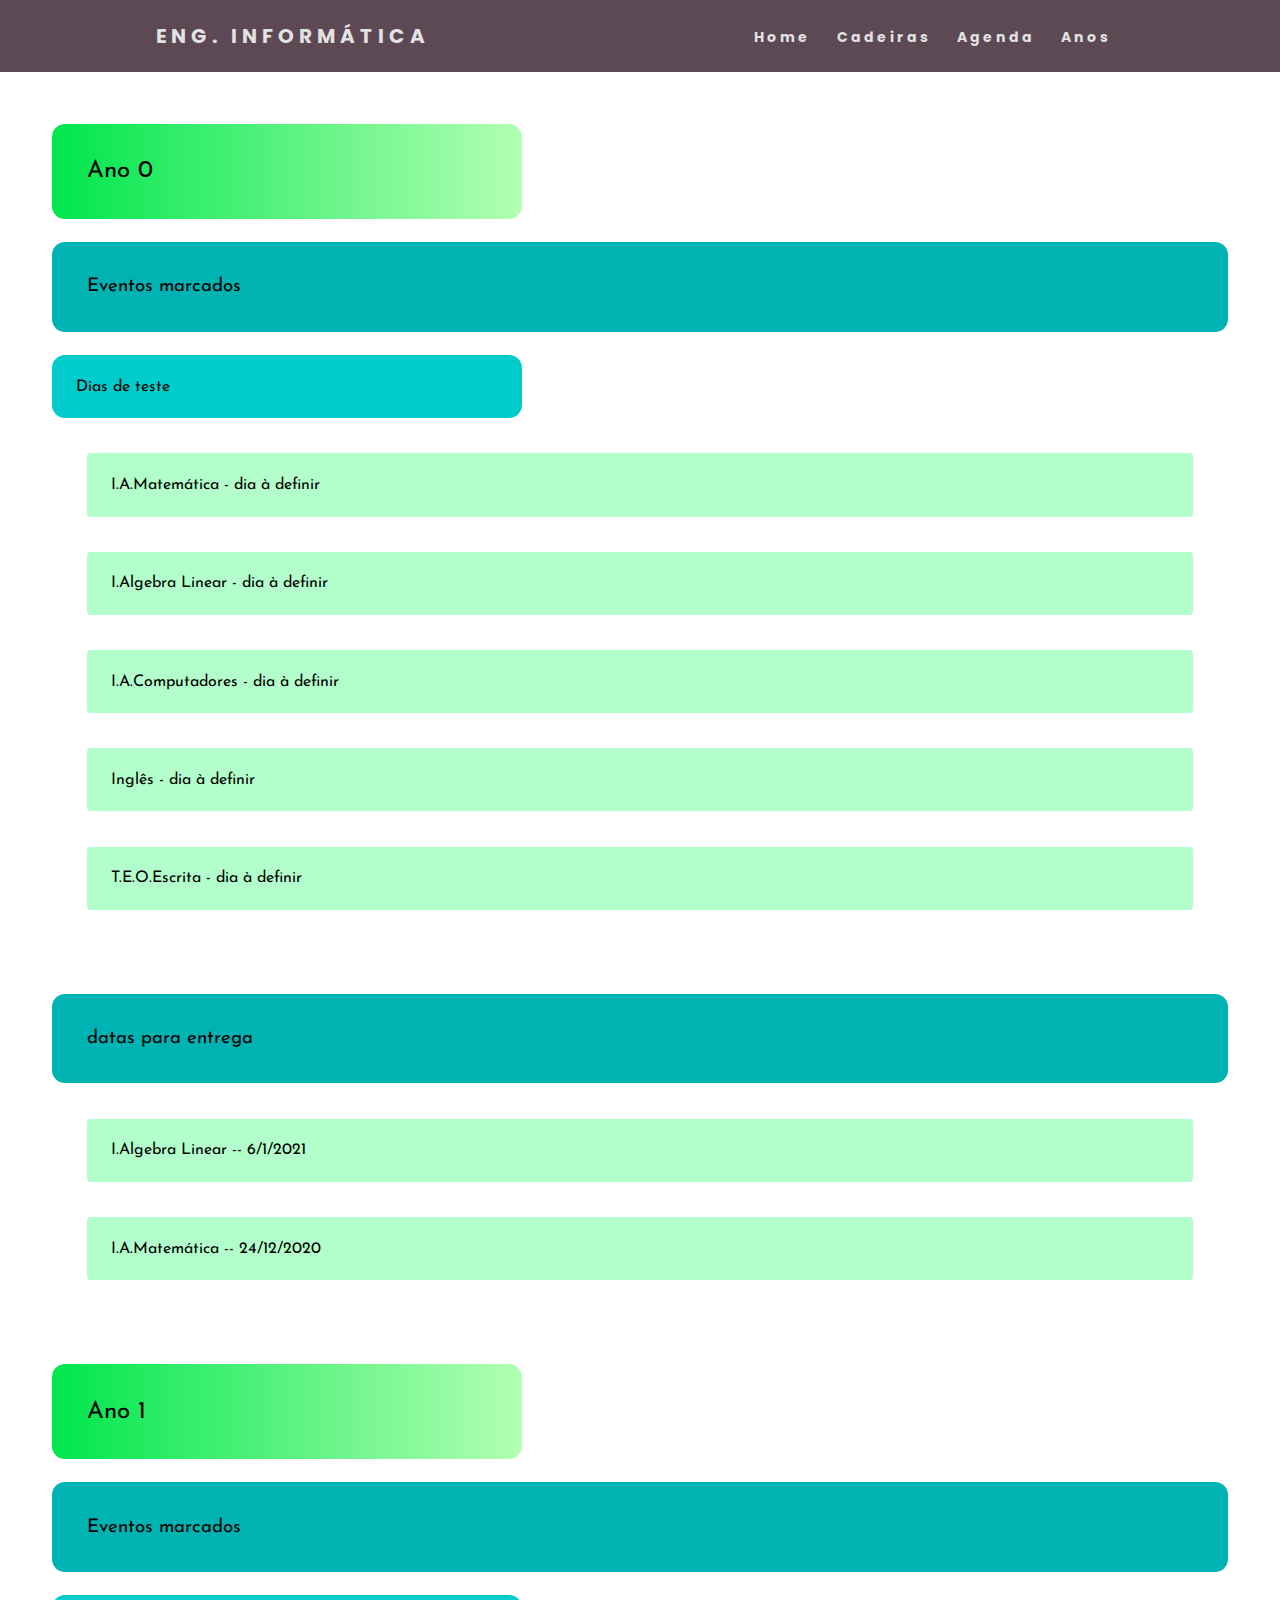
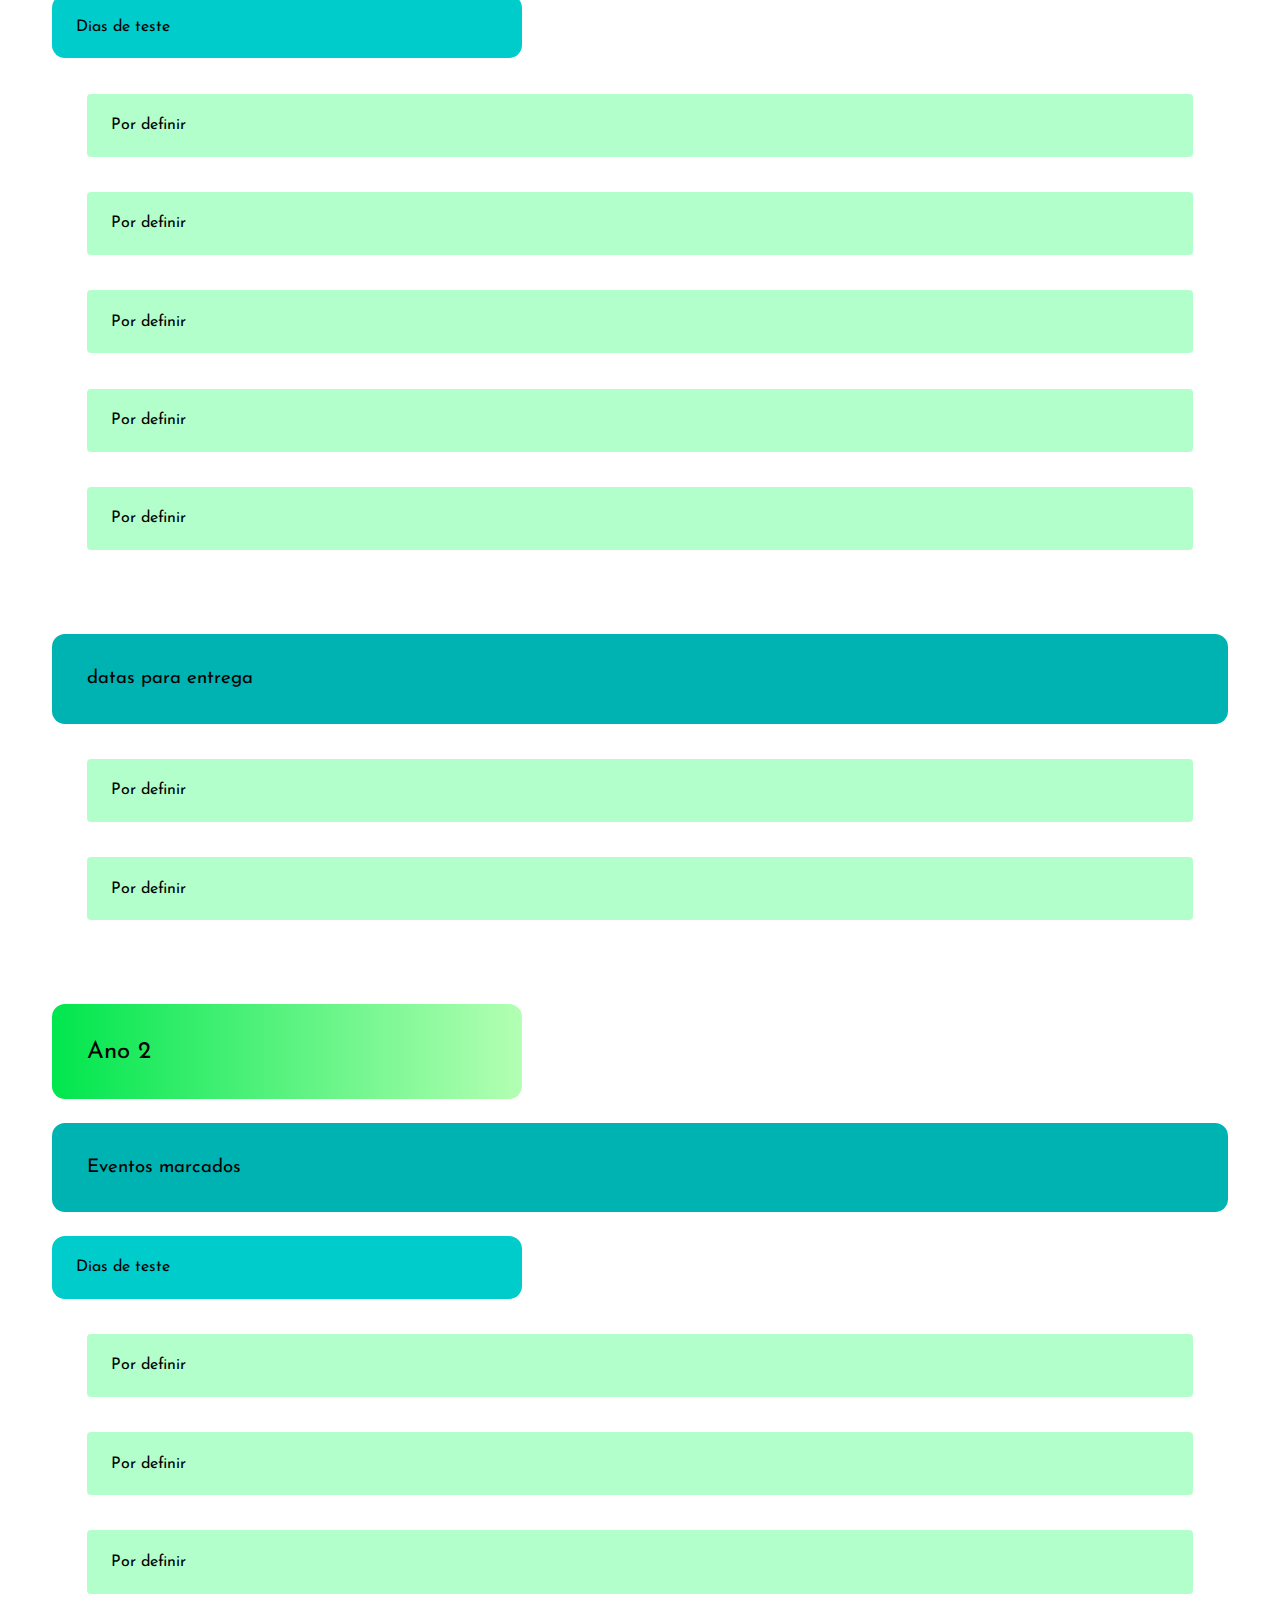
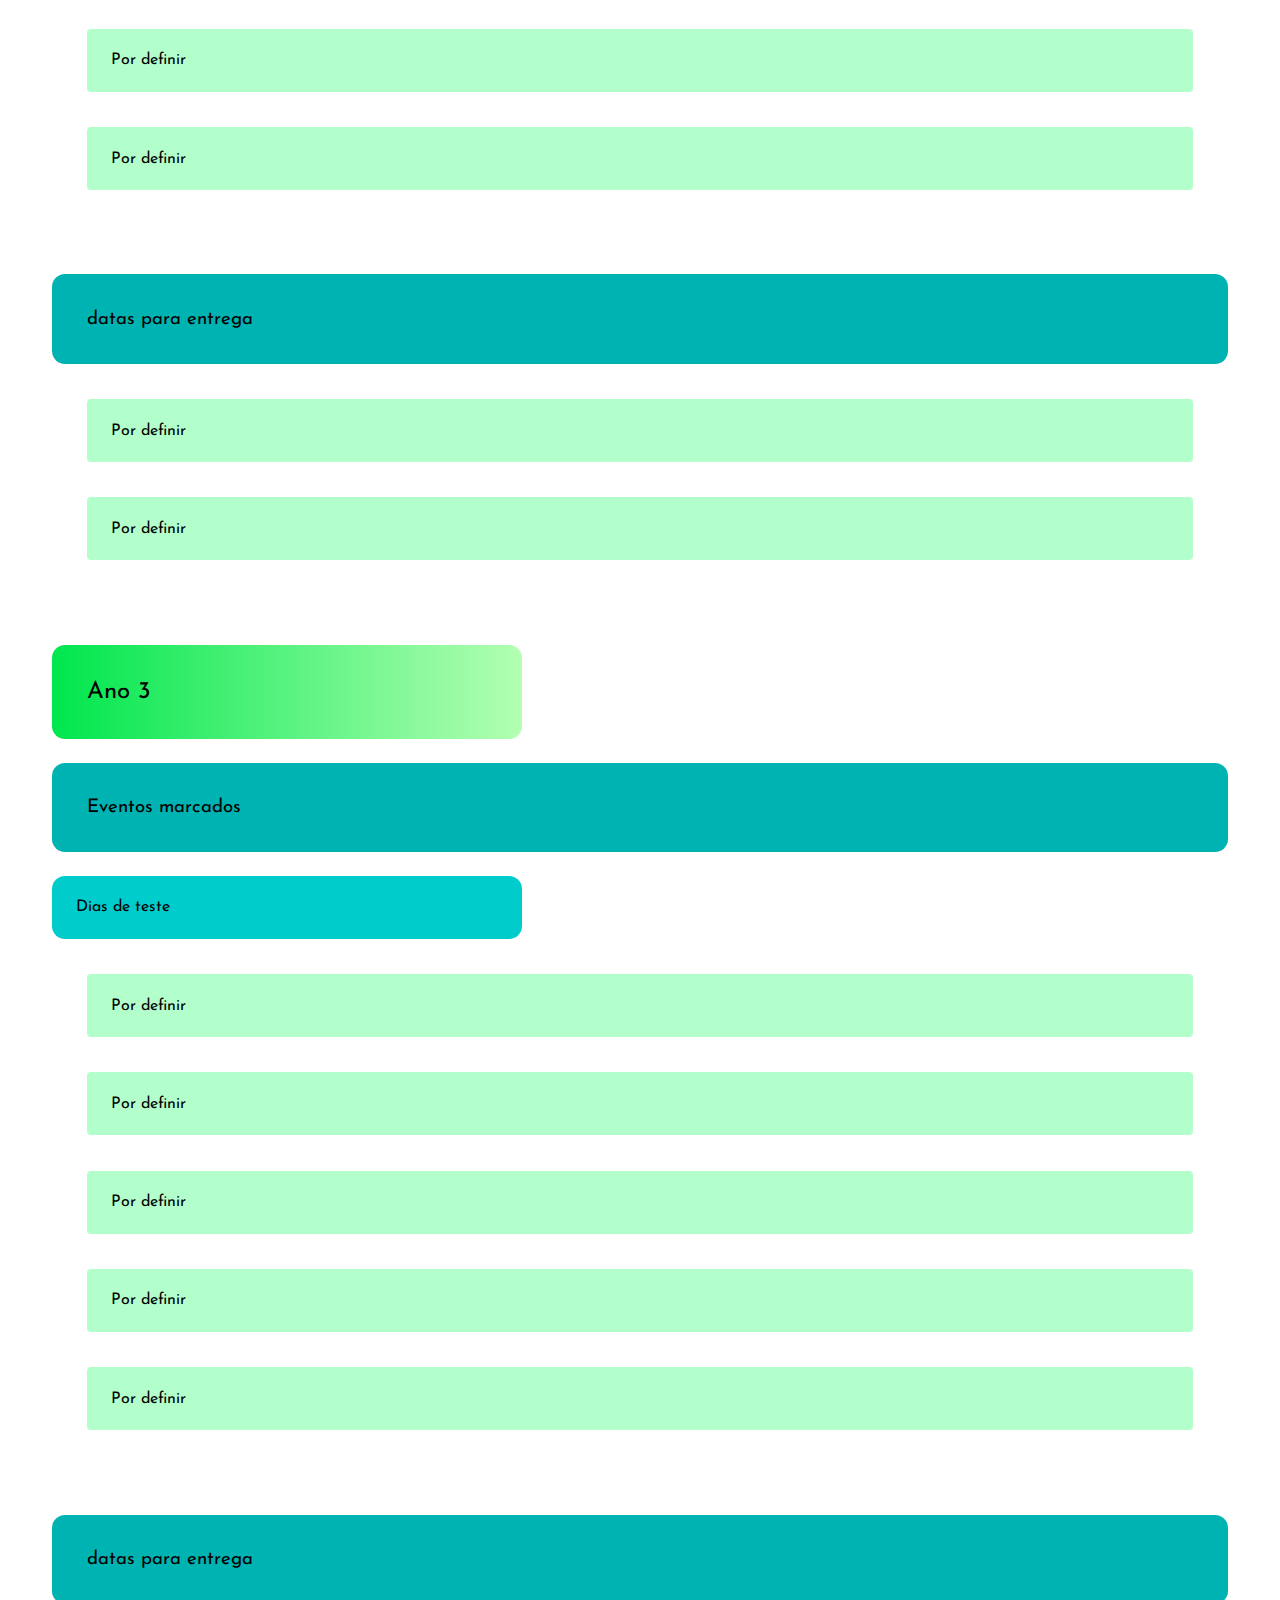
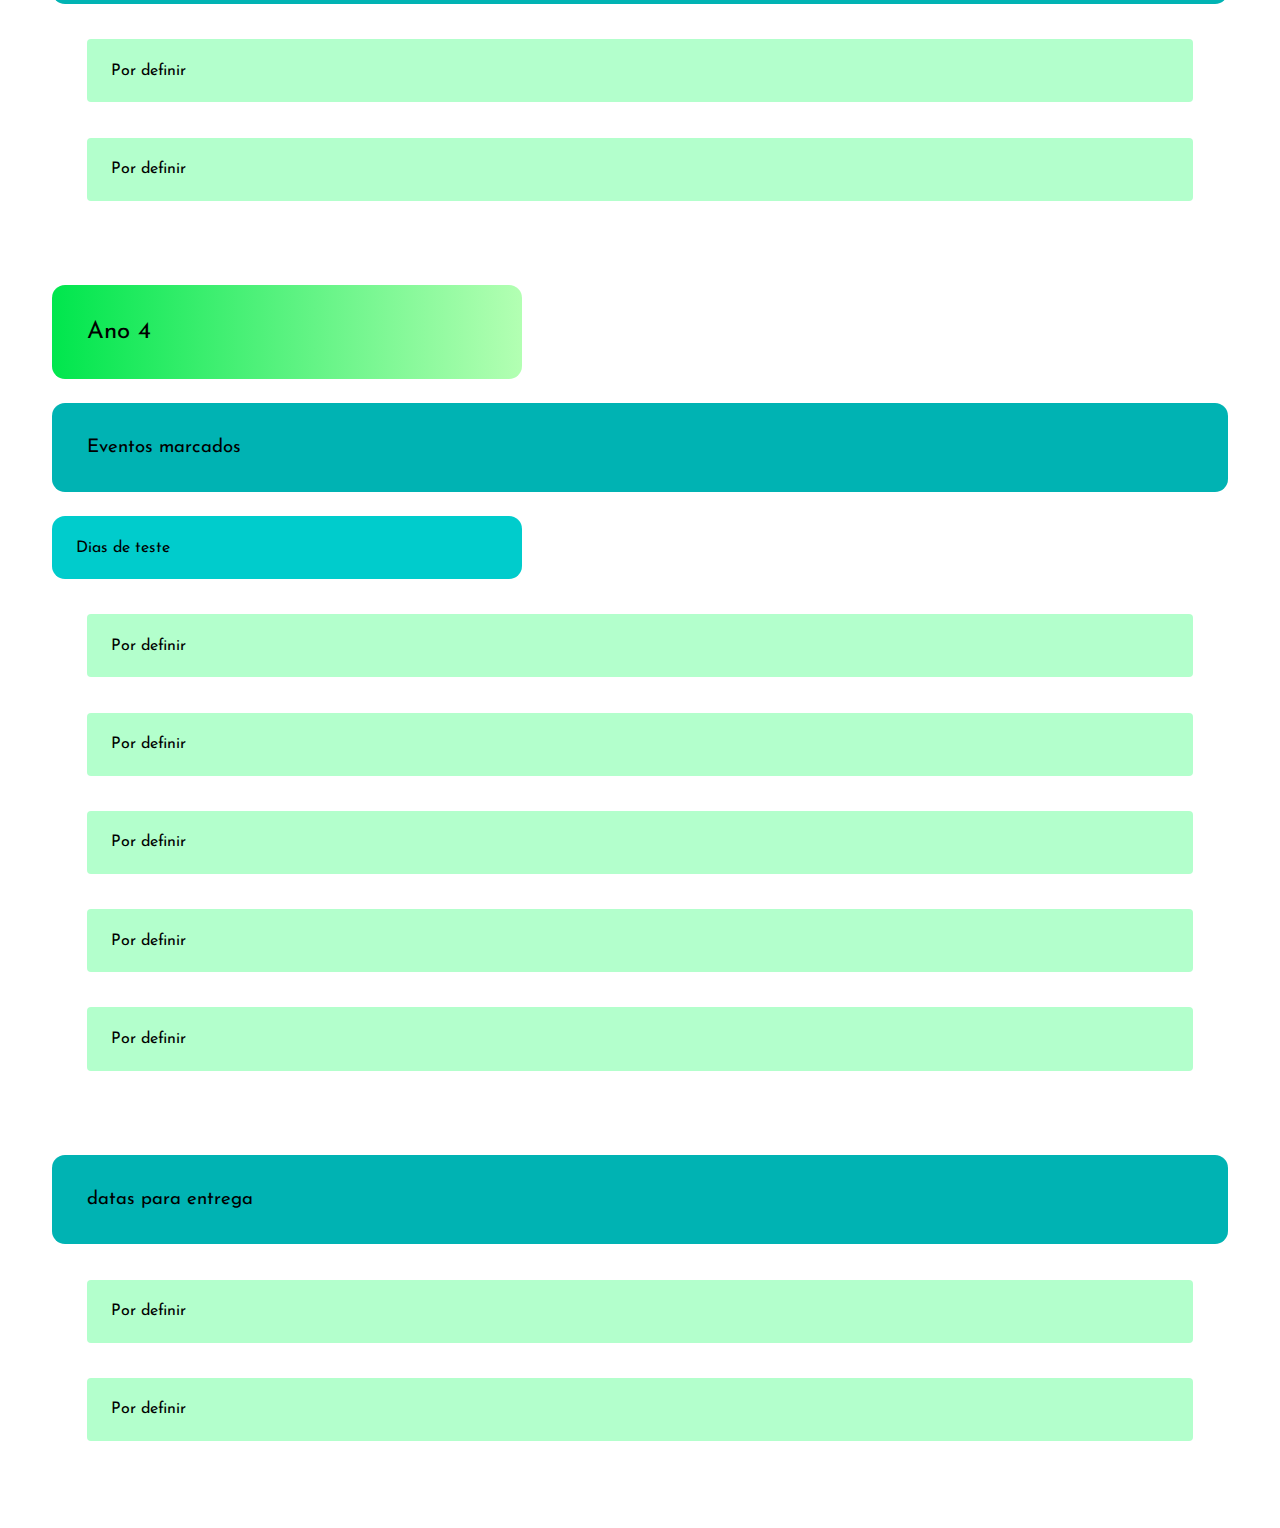
==== agenda.html @ cc8bc6d5 "v2" ====
<!DOCTYPE html>
<html lang="en">

<head>
    <meta charset="UTF-8">
    <meta name="viewport" content="width=device-width, initial-scale=1.0">
    <link rel="stylesheet" href="main.css">
    <link rel="stylesheet" href="menu/menu.css">
    <link rel="stylesheet" href="menu/menu.js">
    <link rel="stylesheet" href="agenda.css">


    <link rel="preconnect" href="https://fonts.gstatic.com">
    <link href="https://fonts.googleapis.com/css2?family=Josefin+Sans:ital@1&family=Poppins:wght@200&display=swap"
        rel="stylesheet">

    <title>E.I Sala13</title>
</head>

<body>
    <!--start of mn-->
    <nav>
        <div class="logo">
            <h4>Eng. Informática</h4>
        </div>
        <ul class="nav-links">
            <li><a href="index.html">Home</a></li>
            <li><a href="cadeiras.html">Cadeiras</a></li>
            <li><a href="agenda.html">Agenda</a></li>
            <li><a href="anos.html">Anos</a></li>
        </ul>
        <div class="burger">
            <div class="line1"></div>
            <div class="line2"></div>
            <div class="line3"></div>
        </div>
    </nav>
    <script src="menu/menu.js"></script>

    <!--end of menu-->

    <div class="eventos">
        <section >
            <div class="teste">
                <h2>Ano 0</h2>
                <h3>Eventos marcados</h3>
                <h4>Dias de teste</h4>
                <a href="">
                    <p class="btn_anos">I.A.Matemática - dia à definir</p>
                </a>
                <a href="">
                    <p class="btn_anos">I.Algebra Linear - dia à definir</p>
                </a>
                <a href="">
                    <p class="btn_anos">I.A.Computadores - dia à definir</p>
                </a>
                <a href="">
                    <p class="btn_anos">Inglês - dia à definir</p>
                </a>
                <a href="">
                    <p class="btn_anos">T.E.O.Escrita - dia à definir</p>
                </a>
            </div>
            <div class="teste ">
                <h3>datas para entrega</h3>
                <a href="">
                    <p class="btn_anos">I.Algebra Linear -- 6/1/2021</p>
                </a>
                <a href="">
                    <p class="btn_anos">I.A.Matemática -- 24/12/2020</p>
                </a>
            </div>
        </section>
        <section >
            <div class="teste">
                <h2>Ano 1</h2>
                <h3>Eventos marcados</h3>
                <h4>Dias de teste</h4>
                <a href="">
                    <p class="btn_anos">Por definir</p>
                </a>
                <a href="">
                    <p class="btn_anos">Por definir</p>
                </a>
                <a href="">
                    <p class="btn_anos">Por definir</p>
                </a>
                <a href="">
                    <p class="btn_anos">Por definir</p>
                </a>
                <a href="">
                    <p class="btn_anos">Por definir</p>
                </a>
            </div>
            <div class="teste ">
                <h3>datas para entrega</h3>
                <a href="">
                    <p class="btn_anos">Por definir</p>
                </a>
                <a href="">
                    <p class="btn_anos">Por definir</p>
                </a>
            </div>
        </section>
        <section >
            <div class="teste">
                <h2>Ano 2</h2>
                <h3>Eventos marcados</h3>
                <h4>Dias de teste</h4>
                <a href="">
                    <p class="btn_anos">Por definir</p>
                </a>
                <a href="">
                    <p class="btn_anos">Por definir</p>
                </a>
                <a href="">
                    <p class="btn_anos">Por definir</p>
                </a>
                <a href="">
                    <p class="btn_anos">Por definir</p>
                </a>
                <a href="">
                    <p class="btn_anos">Por definir</p>
                </a>
            </div>
            <div class="teste ">
                <h3>datas para entrega</h3>
                <a href="">
                    <p class="btn_anos">Por definir</p>
                </a>
                <a href="">
                    <p class="btn_anos">Por definir</p>
                </a>
            </div>
        </section>
        <section >
            <div class="teste">
                <h2>Ano 3</h2>
                <h3>Eventos marcados</h3>
                <h4>Dias de teste</h4>
                <a href="">
                    <p class="btn_anos">Por definir</p>
                </a>
                <a href="">
                    <p class="btn_anos">Por definir</p>
                </a>
                <a href="">
                    <p class="btn_anos">Por definir</p>
                </a>
                <a href="">
                    <p class="btn_anos">Por definir</p>
                </a>
                <a href="">
                    <p class="btn_anos">Por definir</p>
                </a>
            </div>
            <div class="teste">
                <h3>datas para entrega</h3>
                <a href="">
                    <p class="btn_anos">Por definir</p>
                </a>
                <a href="">
                    <p class="btn_anos">Por definir</p>
                </a>
            </div>
        </section>
        <section >
            <div class="teste">
                <h2>Ano 4</h2>

                <h3>Eventos marcados</h3>
                <h4>Dias de teste</h4>
                <a href="">
                    <p class="btn_anos">Por definir</p>
                </a>
                <a href="">
                    <p class="btn_anos">Por definir</p>
                </a>
                <a href="">
                    <p class="btn_anos">Por definir</p>
                </a>
                <a href="">
                    <p class="btn_anos">Por definir</p>
                </a>
                <a href="">
                    <p class="btn_anos">Por definir</p>
                </a>
            </div>
            <div class="teste ">
                <h3>datas para entrega</h3>
                <a href="">
                    <p class="btn_anos">Por definir</p>
                </a>
                <a href="">
                    <p class="btn_anos">Por definir</p>
                </a>
            </div>
        </section>
        

    </div>



</body>

</html>
---- menu/menu.css ----
* {
    margin: 0;
    padding: 0;
    box-sizing: border-box;
}

nav {
    position: relative;
    top: 0;
    width: 100%;
    display: flex;
    justify-content: space-around;
    align-items: center;
    min-height: 8vh;
    background-color: #5D4954;
    font-family: "Poppins", sans-serif;
}

.logo {
    color: rgb(226, 226, 226);
    text-transform: uppercase;
    letter-spacing: 5px;
    font-size: 20px;
}

.nav-links {
    display: flex;
    justify-content: space-around;
    width: 30%;
}

.nav-links li {
    list-style: none;
}

.nav-links a {
    color: rgb(226, 226, 226);
    text-decoration: none;
    letter-spacing: 3px;
    font-weight: bold;
    font-size: 14px;
}

.burger {
    display: none;
}

.burger div {
    width: 25px;
    height: 3px;
    background-color: rgb(226, 226, 226);
    margin: 5px;
    transition: all 0.3s ease;
}

@media screen and (max-width: 1024px) {
    .nav-links {
        width: 60%;
    }
}

@media screen and (max-width: 768px) {
    body {
        overflow-x: hidden;
    }
    
    .nav-links {
        position: fixed;
        right: 0px;
        height: 92vh;
        top: 8vh;
        background-color: #5D4954;
        display: flex;
        flex-direction: column;
        align-items: center;
        width: 50%;
        transform: translateX(100%);
        transition: transform 0.5s ease-in;
    }
    
    .nav-links li {
        opacity: 0;
    }
    
    .burger {
        display: block;
        cursor: pointer;
    }
}

.nav-active {
        transform: translateX(0%);
}

@keyframes navLinkFade {
    from {
        opacity: 0;
        transform: translateX(50px);
    }
    to {
        opacity: 1;
        transform: translateX(0);
    }
}

.toggle .line1 {
    transform: rotate(-45deg) translate(-5px, 6px);
}

.toggle .line2 {
    opacity: 0;
}

.toggle .line3 {
    transform: rotate(45deg) translate(-5px, -6px);
}
---- agenda.css ----
.eventos{
    
    padding: 2px;
    margin: 2%;
}
.teste{
    padding: 2%;
}
a{
    text-decoration: none;
    color: black;
}
.teste h2{
    margin-right: 60%;
    margin-bottom: 2%;
    border-radius: 13px;
    padding: 3%;
    background-image: linear-gradient(to right,rgb(0, 230, 77),rgb(179, 255, 179));
    font-family: 'Josefin Sans', sans-serif;  
    font-weight: 400;
}
.teste h3{
    border-radius: 13px;
    padding: 3%;
    background-color: rgb(0, 179, 179);
    font-family: 'Josefin Sans', sans-serif;  
    font-weight: 400;

}
.teste h4{
    margin-right: 60%;
    margin-top: 2%;
    border-radius: 13px;
    padding: 2% ;
    background-color: rgb(0, 204, 204);
    font-family: 'Josefin Sans', sans-serif;  
    font-weight: 400;
}

.teste p{
    font-family: 'Josefin Sans', sans-serif;  
    font-weight: 400;
}
.teste a:hover{
    color: brown;
    
}
.teste p:hover{
    background-color: rgb(76, 230, 0);
}

.btn_anos{
    margin: 3%;
    display: flexbox;
    background-color: rgb(179, 255, 204);
    border-radius: 4px;
    border-style: none;
    padding: 2%;
    cursor: pointer;
}
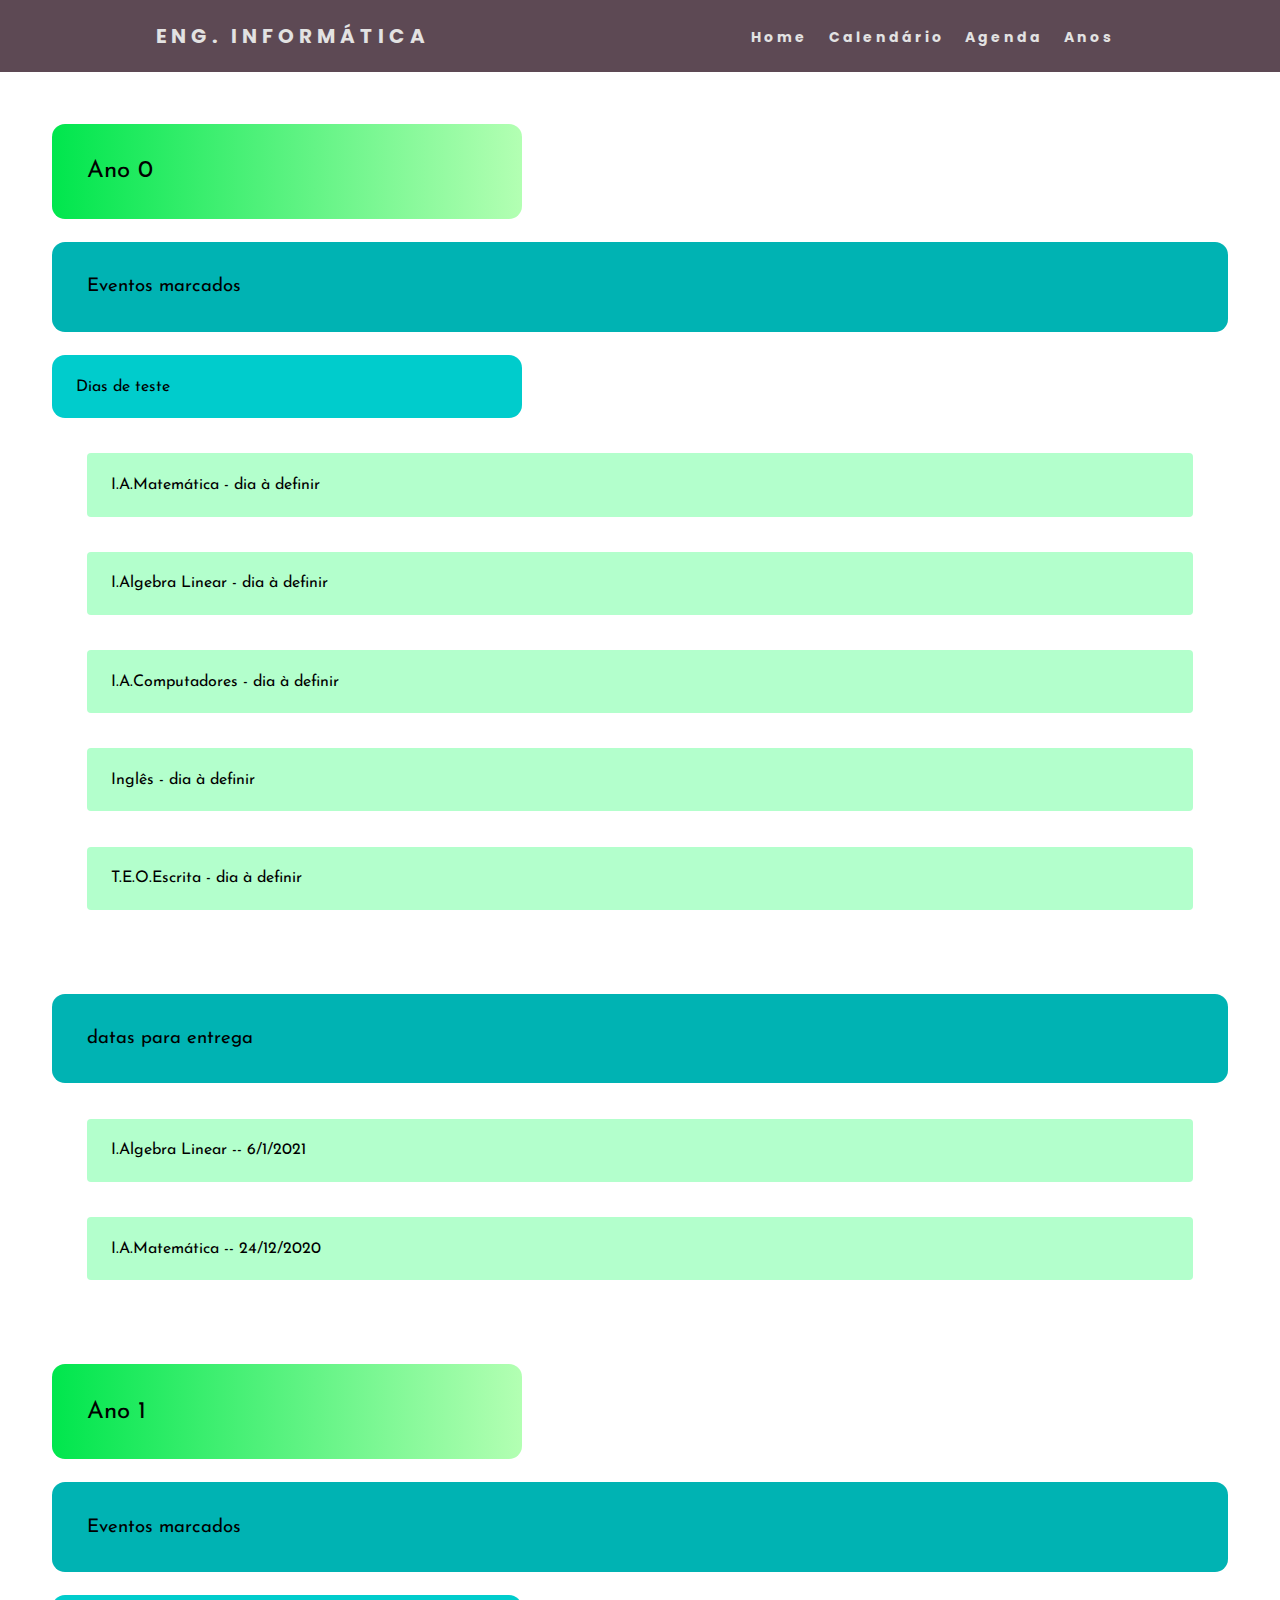
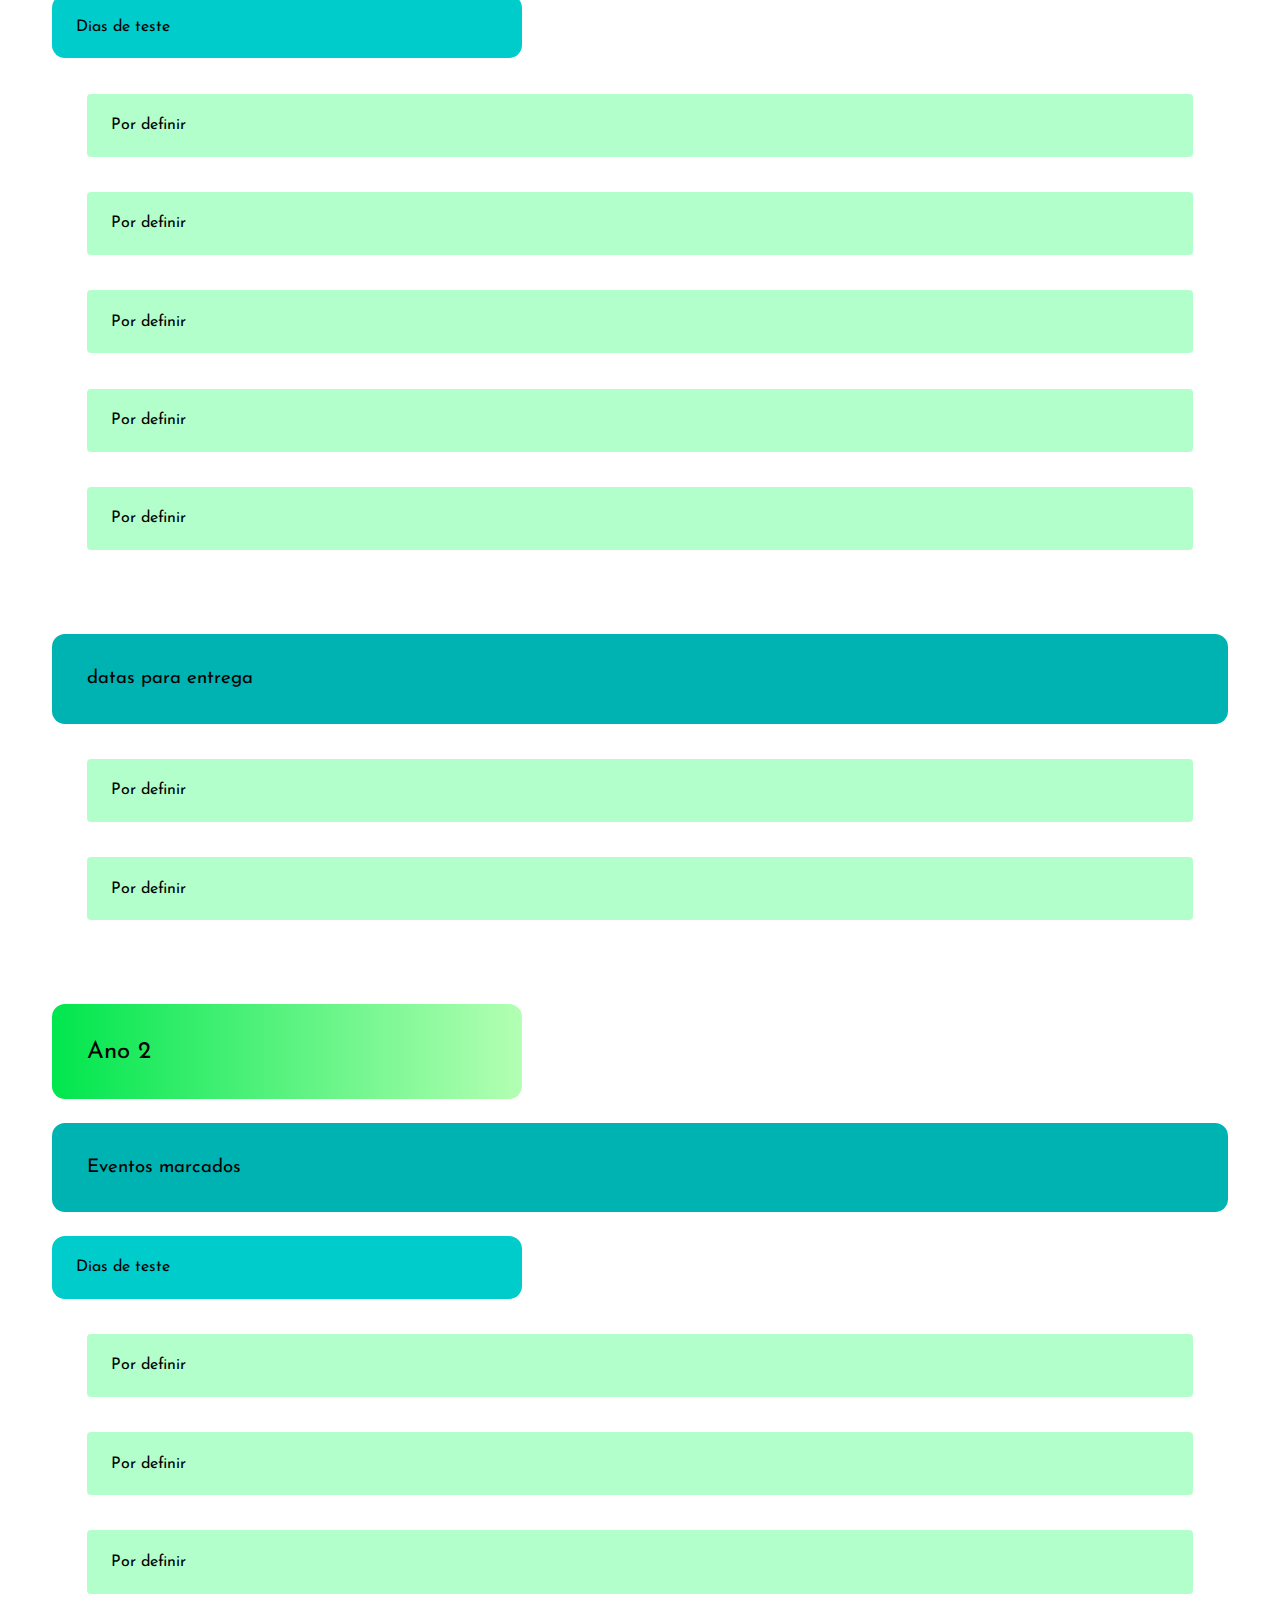
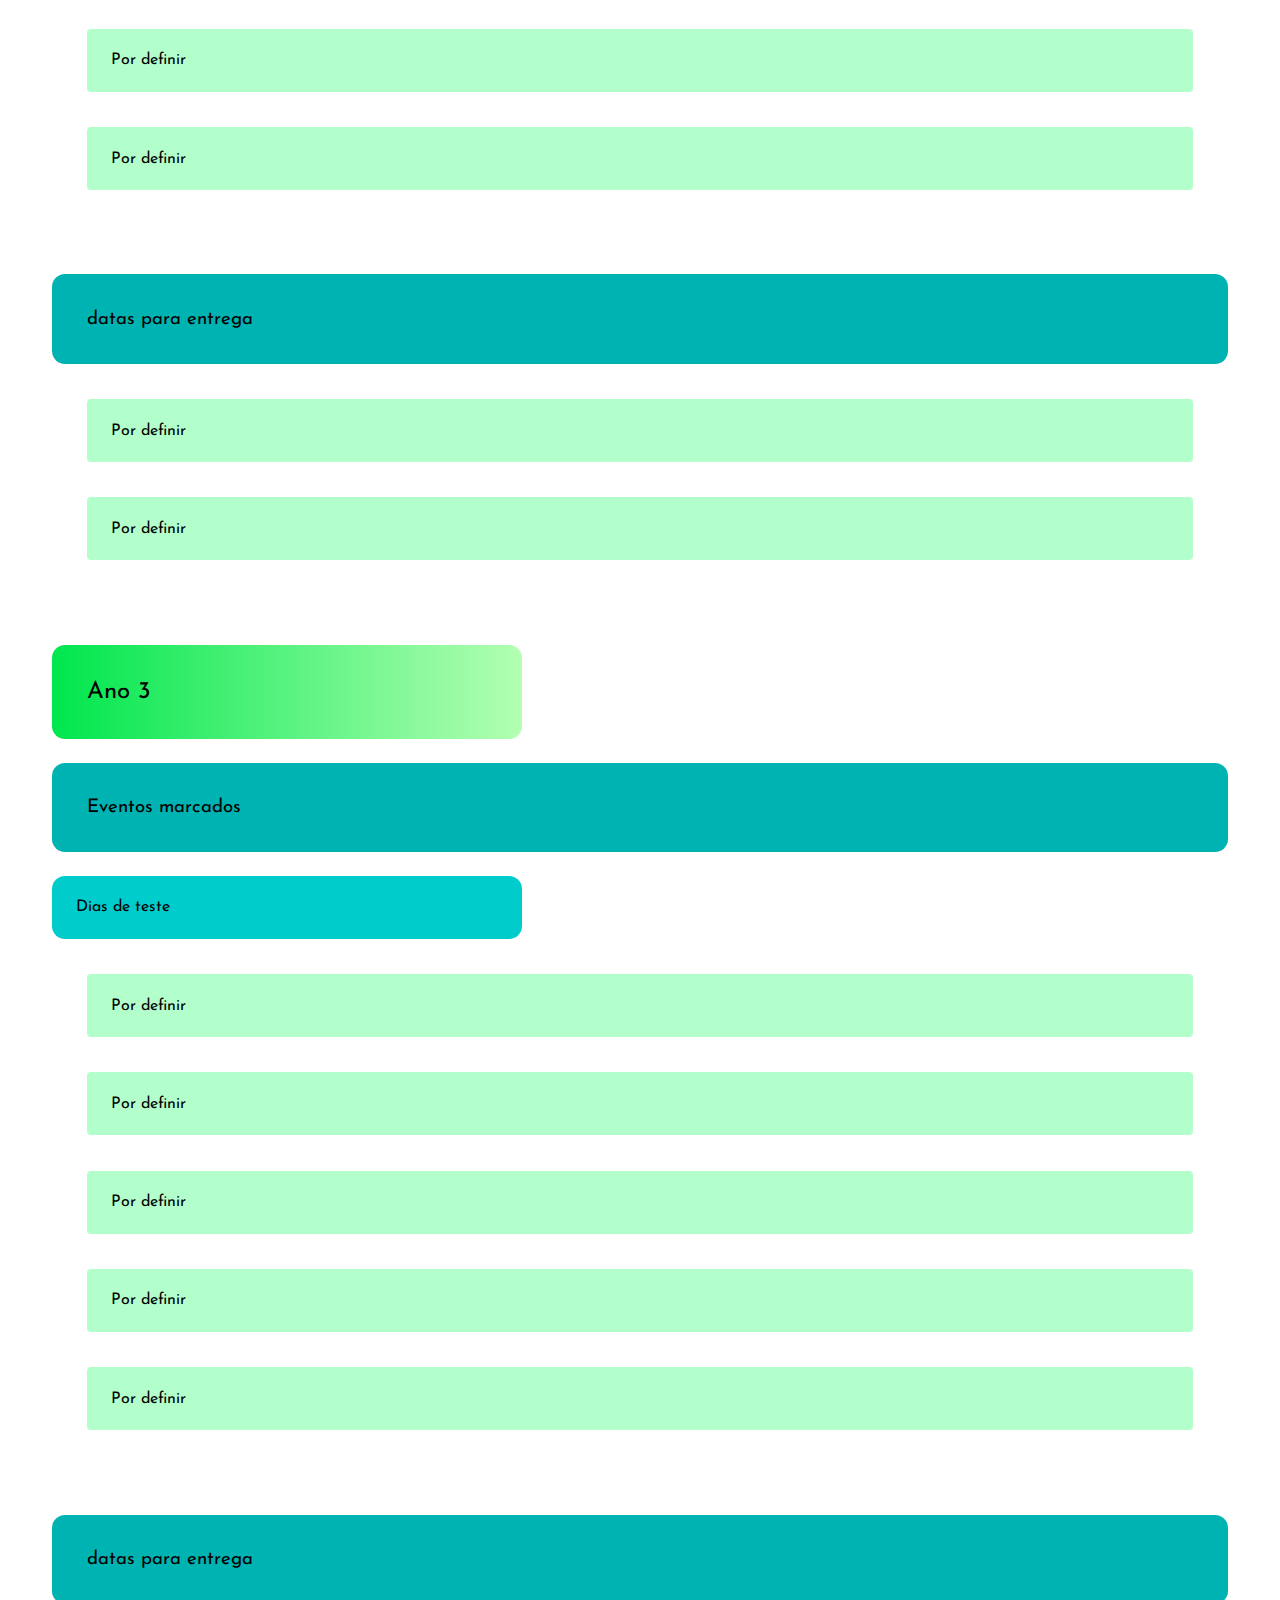
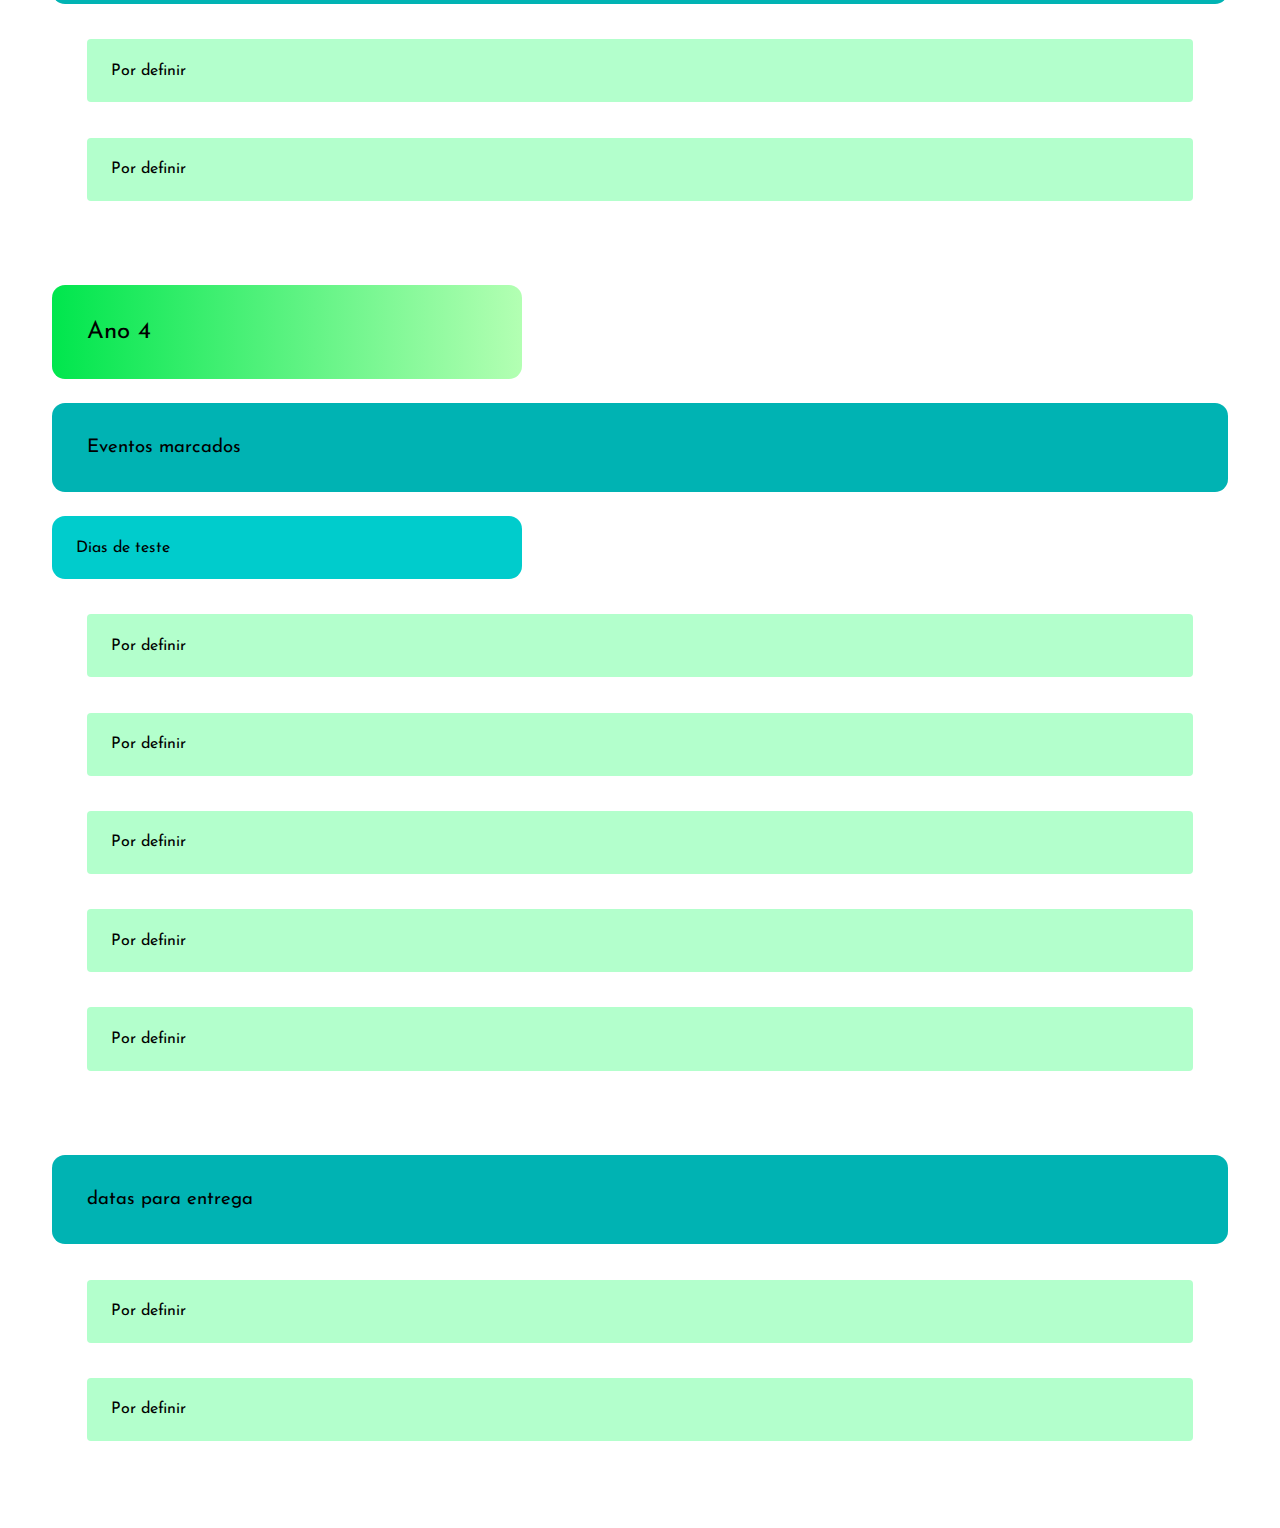
==== commit 82eebb17: "calendario, +things" ====
--- a/agenda.html
+++ b/agenda.html
@@ -25,7 +25,7 @@
         </div>
         <ul class="nav-links">
             <li><a href="index.html">Home</a></li>
-            <li><a href="cadeiras.html">Cadeiras</a></li>
+            <li><a href="calendario.html">Calendário</a></li>
             <li><a href="agenda.html">Agenda</a></li>
             <li><a href="anos.html">Anos</a></li>
         </ul>
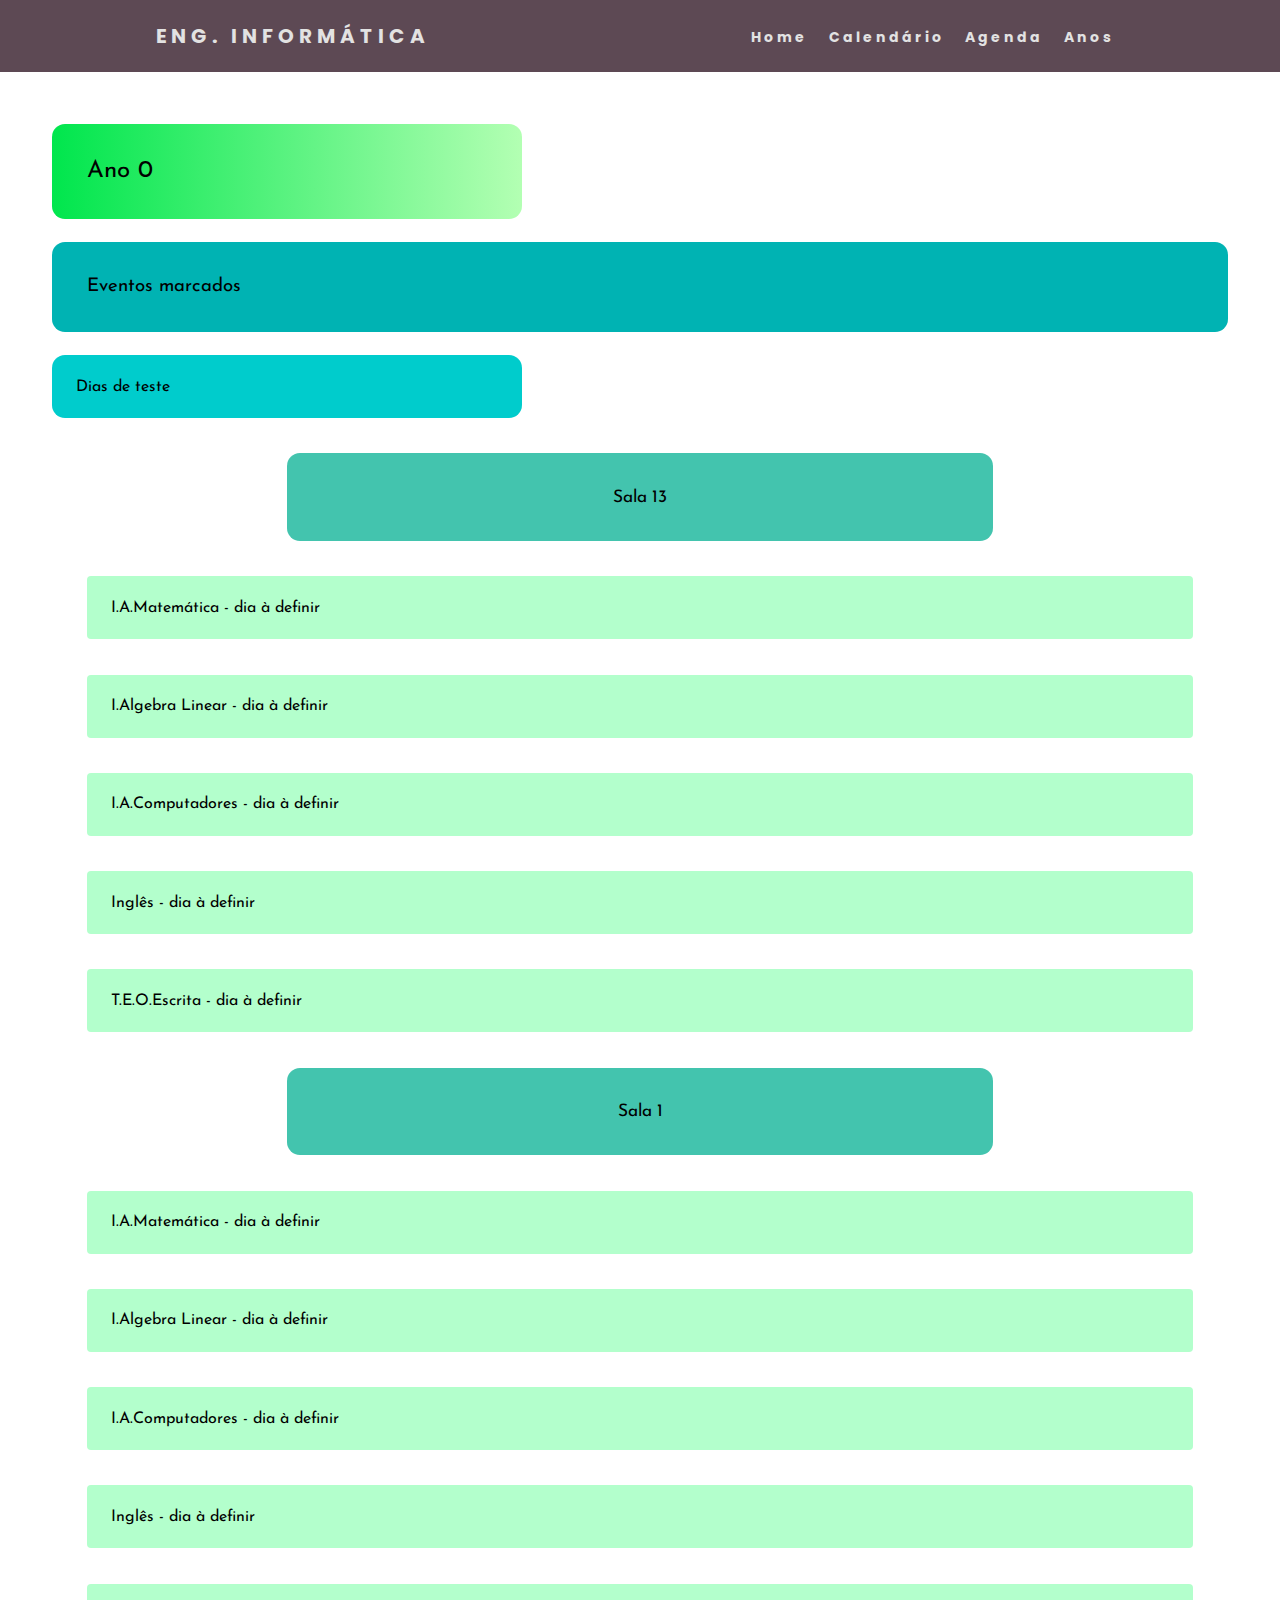
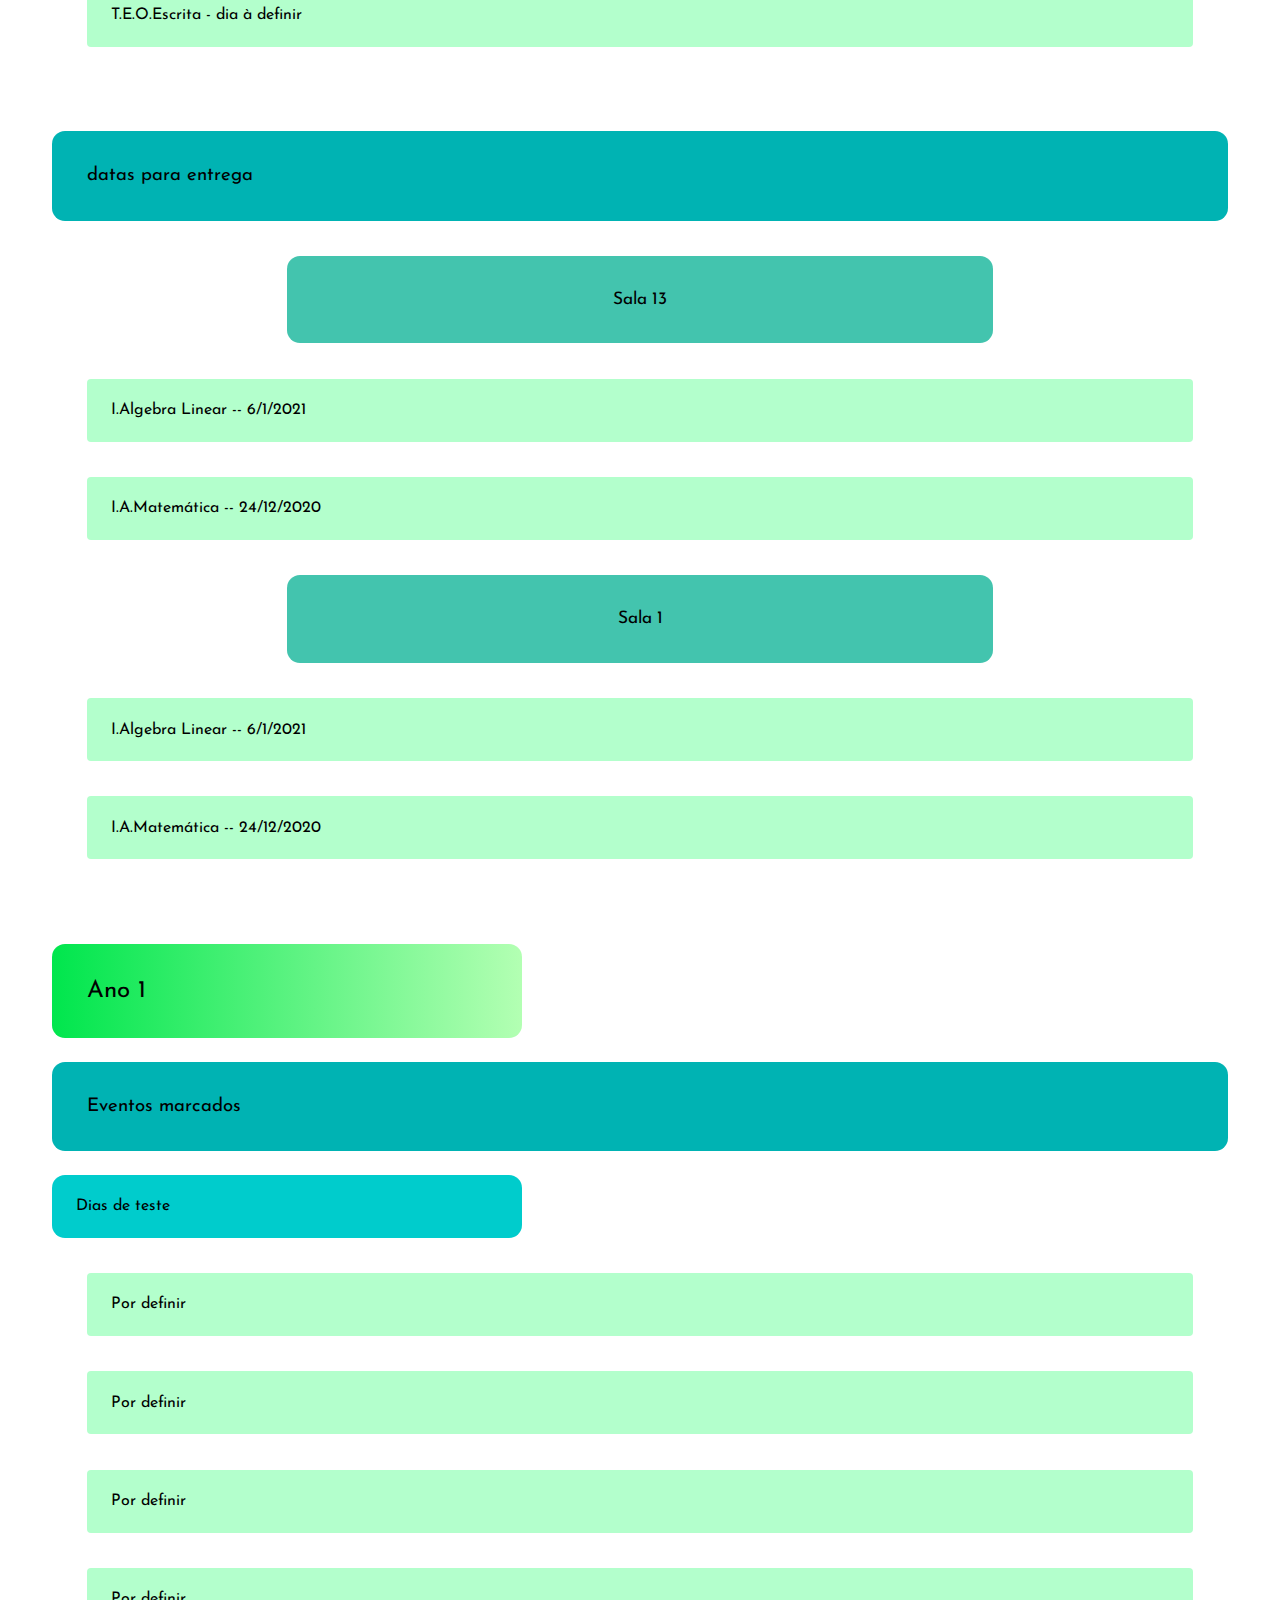
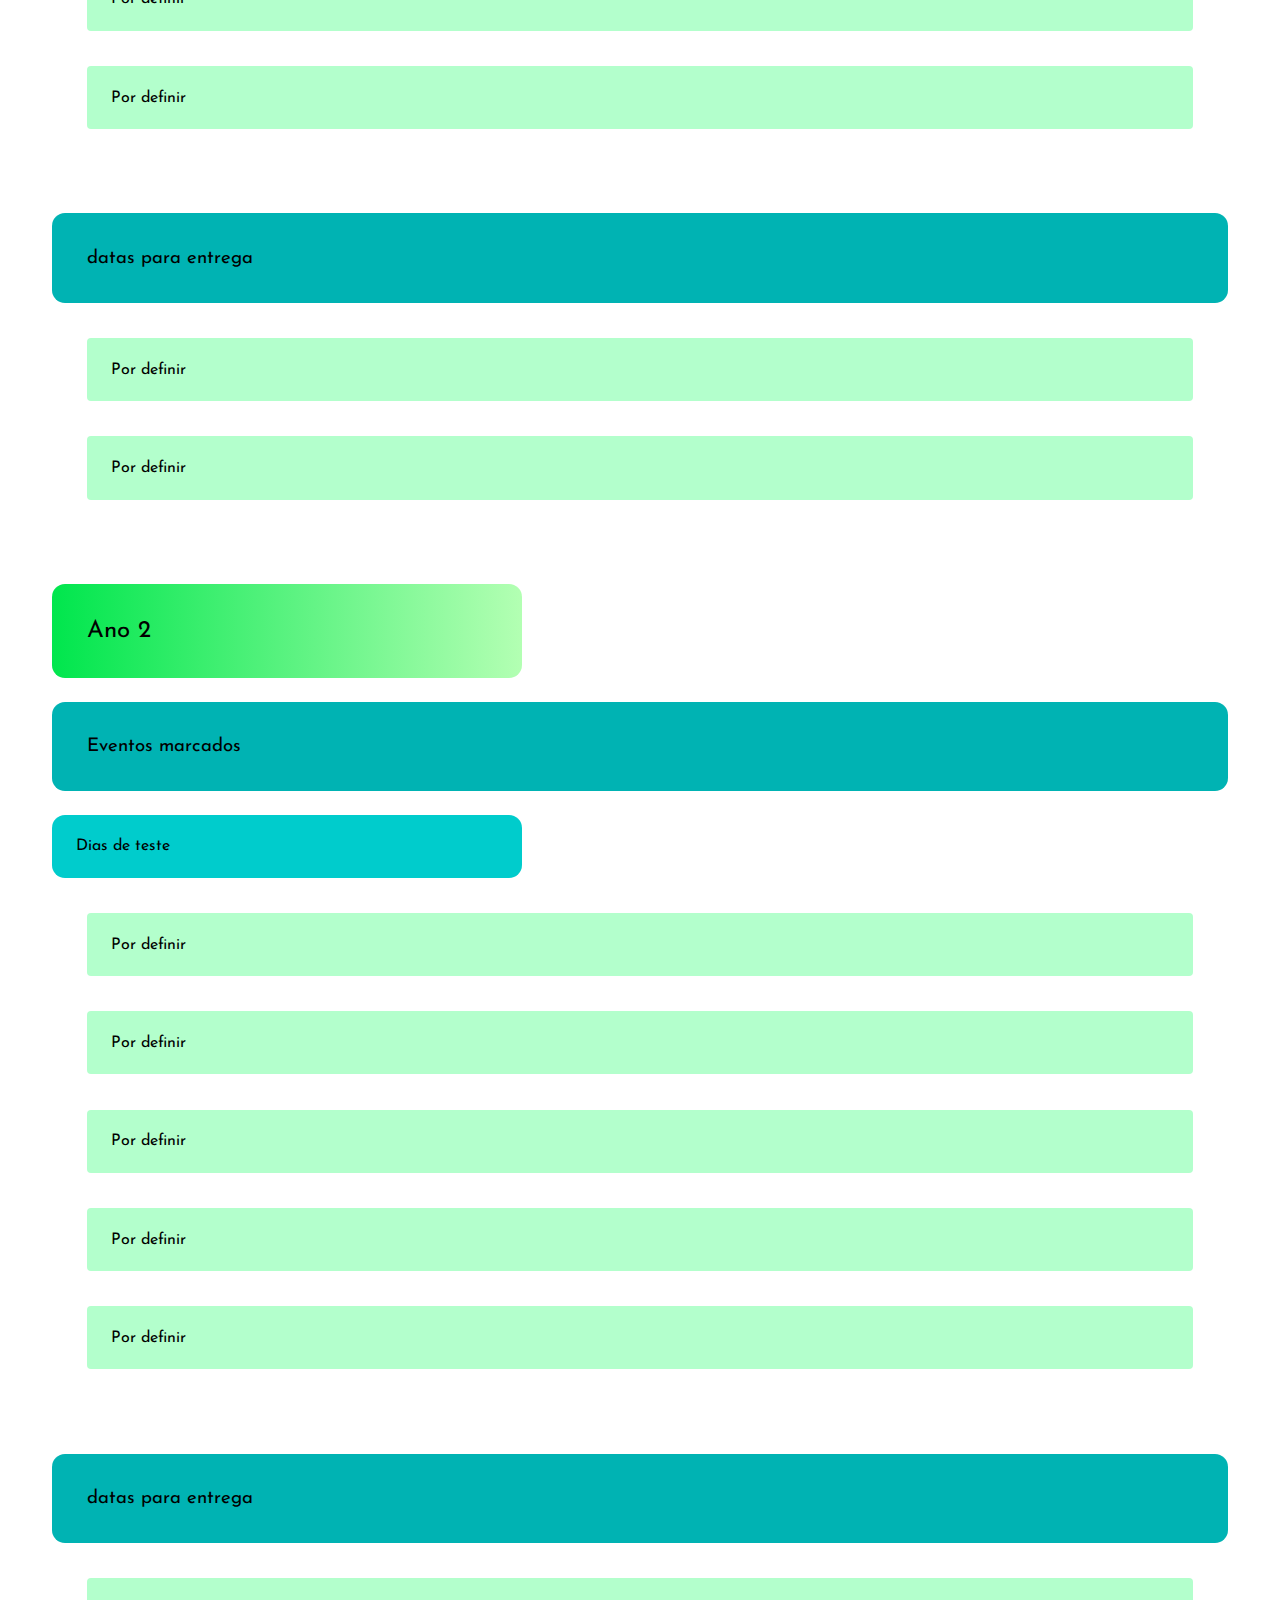
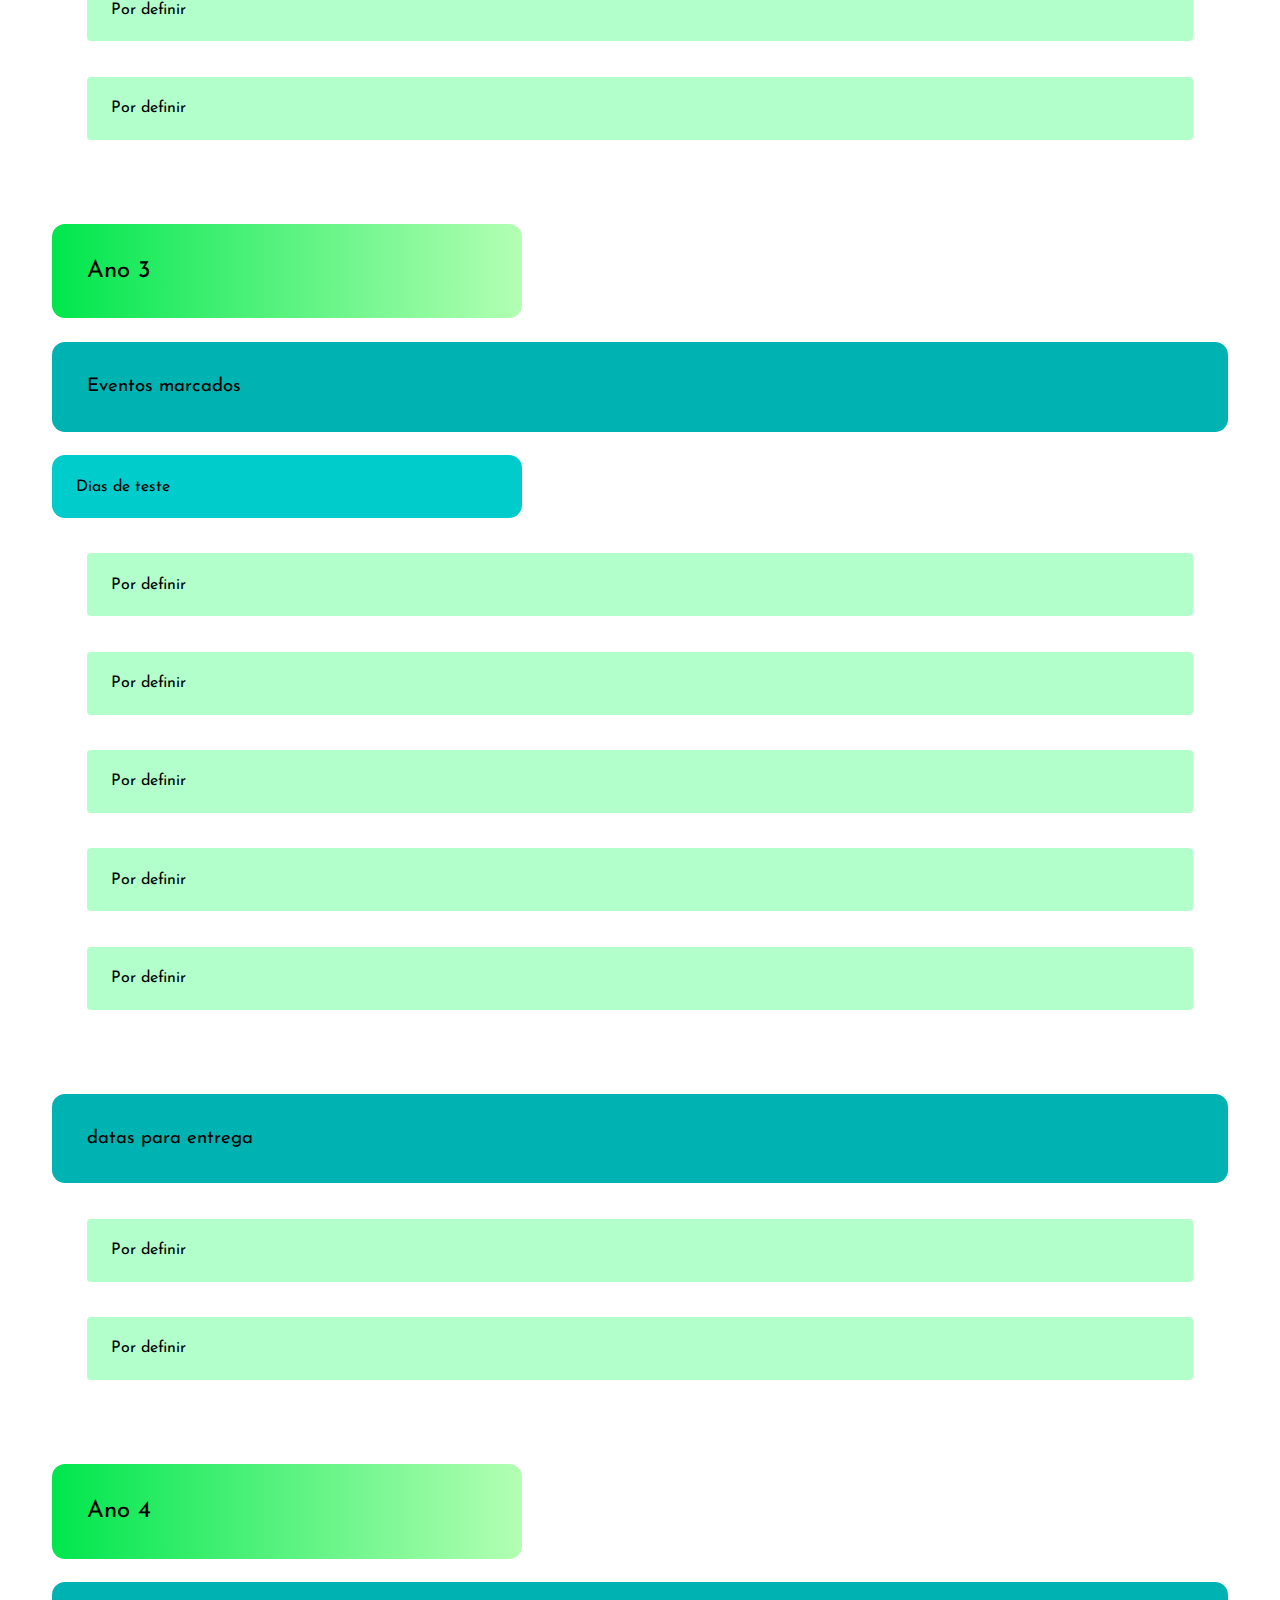
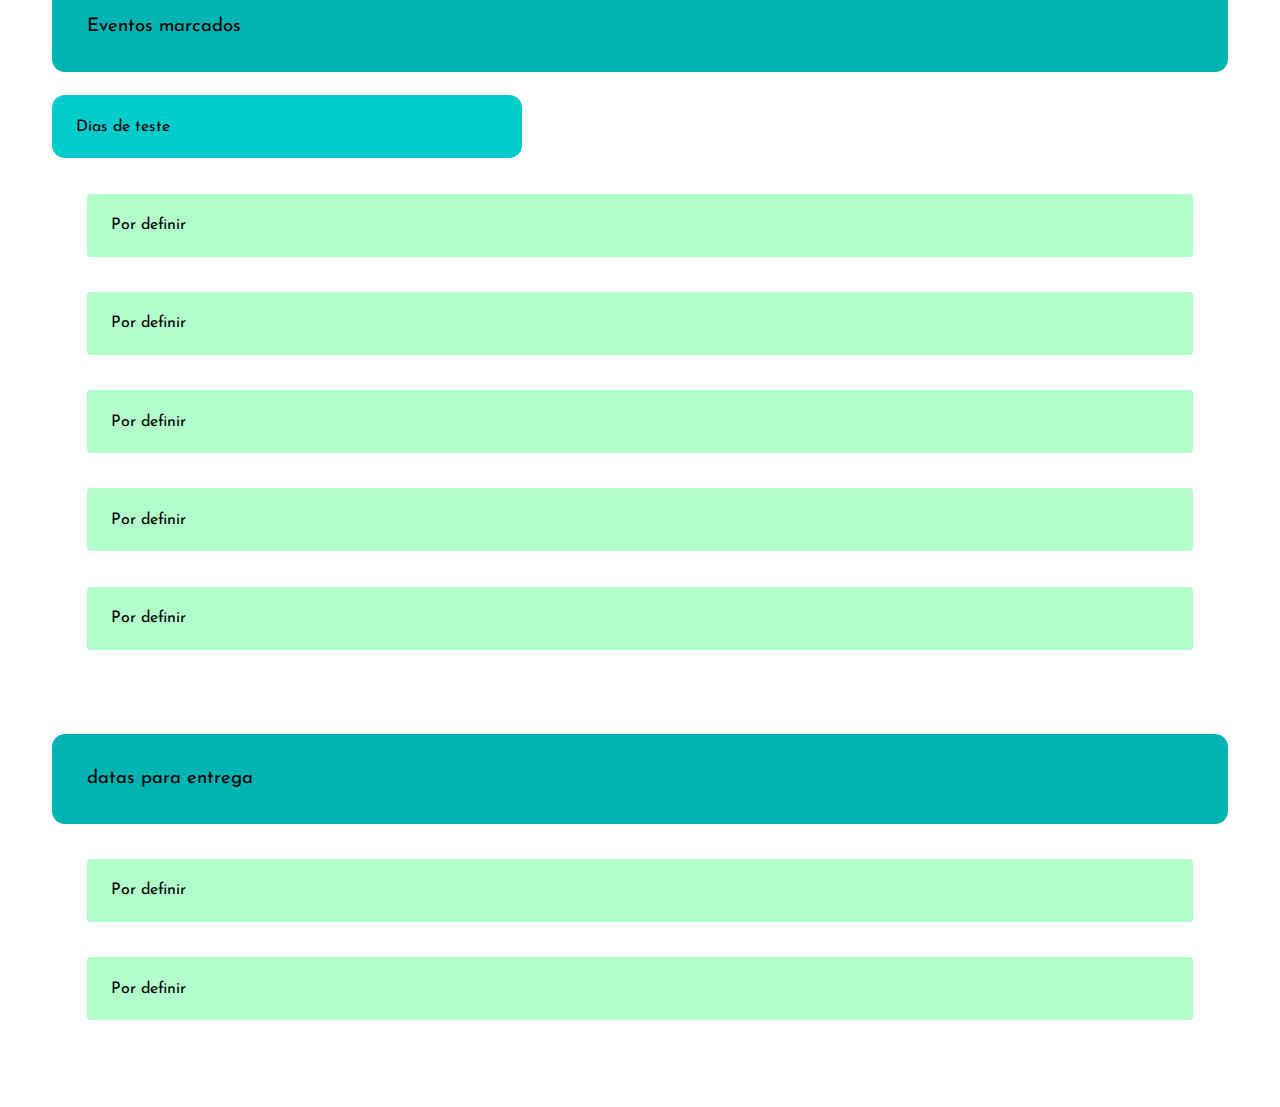
==== commit e5638d6e: "salas" ====
--- a/agenda.html
+++ b/agenda.html
@@ -6,9 +6,9 @@
     <meta name="viewport" content="width=device-width, initial-scale=1.0">
     <link rel="stylesheet" href="main.css">
     <link rel="stylesheet" href="menu/menu.css">
-    <link rel="stylesheet" href="menu/menu.js">
+    <!--<link rel="stylesheet" href="menu/menu.js">-->
     <link rel="stylesheet" href="agenda.css">
-
+    
 
     <link rel="preconnect" href="https://fonts.gstatic.com">
     <link href="https://fonts.googleapis.com/css2?family=Josefin+Sans:ital@1&family=Poppins:wght@200&display=swap"
@@ -35,173 +35,200 @@
             <div class="line3"></div>
         </div>
     </nav>
+    
+
+    <!--end of menu-->
+
+    <div class="eventos">
+        <section >
+            <div class="teste">
+                <h2>Ano 0</h2>
+                <h3>Eventos marcados</h3>
+                <h4>Dias de teste</h4>
+                <h5>Sala 13</h5>
+
+                <a href="">
+                    <p class="btn_anos">I.A.Matemática - dia à definir</p>
+                </a>
+                <a href="">
+                    <p class="btn_anos">I.Algebra Linear - dia à definir</p>
+                </a>
+                <a href="">
+                    <p class="btn_anos">I.A.Computadores - dia à definir</p>
+                </a>
+                <a href="">
+                    <p class="btn_anos">Inglês - dia à definir</p>
+                </a>
+                <a href="">
+                    <p class="btn_anos">T.E.O.Escrita - dia à definir</p>
+                </a>
+                <h5>Sala 1</h5>
+                
+                <a href="">
+                    <p class="btn_anos">I.A.Matemática - dia à definir</p>
+                </a>
+                <a href="">
+                    <p class="btn_anos">I.Algebra Linear - dia à definir</p>
+                </a>
+                <a href="">
+                    <p class="btn_anos">I.A.Computadores - dia à definir</p>
+                </a>
+                <a href="">
+                    <p class="btn_anos">Inglês - dia à definir</p>
+                </a>
+                <a href="">
+                    <p class="btn_anos">T.E.O.Escrita - dia à definir</p>
+                </a>
+            </div>
+            <div class="teste ">
+                <h3>datas para entrega</h3>
+                <h5>Sala 13</h5>
+                <a href="">
+                    <p class="btn_anos">I.Algebra Linear -- 6/1/2021</p>
+                </a>
+                <a href="">
+                    <p class="btn_anos">I.A.Matemática -- 24/12/2020</p>
+                </a>
+                <h5>Sala 1</h5>
+                <a href="">
+                    <p class="btn_anos">I.Algebra Linear -- 6/1/2021</p>
+                </a>
+                <a href="">
+                    <p class="btn_anos">I.A.Matemática -- 24/12/2020</p>
+                </a>
+            </div>
+        </section>
+        <section >
+            <div class="teste">
+                <h2>Ano 1</h2>
+                <h3>Eventos marcados</h3>
+                <h4>Dias de teste</h4>
+                <a href="">
+                    <p class="btn_anos">Por definir</p>
+                </a>
+                <a href="">
+                    <p class="btn_anos">Por definir</p>
+                </a>
+                <a href="">
+                    <p class="btn_anos">Por definir</p>
+                </a>
+                <a href="">
+                    <p class="btn_anos">Por definir</p>
+                </a>
+                <a href="">
+                    <p class="btn_anos">Por definir</p>
+                </a>
+            </div>
+            <div class="teste ">
+                <h3>datas para entrega</h3>
+                <a href="">
+                    <p class="btn_anos">Por definir</p>
+                </a>
+                <a href="">
+                    <p class="btn_anos">Por definir</p>
+                </a>
+            </div>
+        </section>
+        <section >
+            <div class="teste">
+                <h2>Ano 2</h2>
+                <h3>Eventos marcados</h3>
+                <h4>Dias de teste</h4>
+                <a href="">
+                    <p class="btn_anos">Por definir</p>
+                </a>
+                <a href="">
+                    <p class="btn_anos">Por definir</p>
+                </a>
+                <a href="">
+                    <p class="btn_anos">Por definir</p>
+                </a>
+                <a href="">
+                    <p class="btn_anos">Por definir</p>
+                </a>
+                <a href="">
+                    <p class="btn_anos">Por definir</p>
+                </a>
+            </div>
+            <div class="teste ">
+                <h3>datas para entrega</h3>
+                <a href="">
+                    <p class="btn_anos">Por definir</p>
+                </a>
+                <a href="">
+                    <p class="btn_anos">Por definir</p>
+                </a>
+            </div>
+        </section>
+        <section >
+            <div class="teste">
+                <h2>Ano 3</h2>
+                <h3>Eventos marcados</h3>
+                <h4>Dias de teste</h4>
+                <a href="">
+                    <p class="btn_anos">Por definir</p>
+                </a>
+                <a href="">
+                    <p class="btn_anos">Por definir</p>
+                </a>
+                <a href="">
+                    <p class="btn_anos">Por definir</p>
+                </a>
+                <a href="">
+                    <p class="btn_anos">Por definir</p>
+                </a>
+                <a href="">
+                    <p class="btn_anos">Por definir</p>
+                </a>
+            </div>
+            <div class="teste">
+                <h3>datas para entrega</h3>
+                <a href="">
+                    <p class="btn_anos">Por definir</p>
+                </a>
+                <a href="">
+                    <p class="btn_anos">Por definir</p>
+                </a>
+            </div>
+        </section>
+        <section >
+            <div class="teste">
+                <h2>Ano 4</h2>
+
+                <h3>Eventos marcados</h3>
+                <h4>Dias de teste</h4>
+                <a href="">
+                    <p class="btn_anos">Por definir</p>
+                </a>
+                <a href="">
+                    <p class="btn_anos">Por definir</p>
+                </a>
+                <a href="">
+                    <p class="btn_anos">Por definir</p>
+                </a>
+                <a href="">
+                    <p class="btn_anos">Por definir</p>
+                </a>
+                <a href="">
+                    <p class="btn_anos">Por definir</p>
+                </a>
+            </div>
+            <div class="teste ">
+                <h3>datas para entrega</h3>
+                <a href="">
+                    <p class="btn_anos">Por definir</p>
+                </a>
+                <a href="">
+                    <p class="btn_anos">Por definir</p>
+                </a>
+            </div>
+        </section>
+        
+
+    </div>
+
+
     <script src="menu/menu.js"></script>
-
-    <!--end of menu-->
-
-    <div class="eventos">
-        <section >
-            <div class="teste">
-                <h2>Ano 0</h2>
-                <h3>Eventos marcados</h3>
-                <h4>Dias de teste</h4>
-                <a href="">
-                    <p class="btn_anos">I.A.Matemática - dia à definir</p>
-                </a>
-                <a href="">
-                    <p class="btn_anos">I.Algebra Linear - dia à definir</p>
-                </a>
-                <a href="">
-                    <p class="btn_anos">I.A.Computadores - dia à definir</p>
-                </a>
-                <a href="">
-                    <p class="btn_anos">Inglês - dia à definir</p>
-                </a>
-                <a href="">
-                    <p class="btn_anos">T.E.O.Escrita - dia à definir</p>
-                </a>
-            </div>
-            <div class="teste ">
-                <h3>datas para entrega</h3>
-                <a href="">
-                    <p class="btn_anos">I.Algebra Linear -- 6/1/2021</p>
-                </a>
-                <a href="">
-                    <p class="btn_anos">I.A.Matemática -- 24/12/2020</p>
-                </a>
-            </div>
-        </section>
-        <section >
-            <div class="teste">
-                <h2>Ano 1</h2>
-                <h3>Eventos marcados</h3>
-                <h4>Dias de teste</h4>
-                <a href="">
-                    <p class="btn_anos">Por definir</p>
-                </a>
-                <a href="">
-                    <p class="btn_anos">Por definir</p>
-                </a>
-                <a href="">
-                    <p class="btn_anos">Por definir</p>
-                </a>
-                <a href="">
-                    <p class="btn_anos">Por definir</p>
-                </a>
-                <a href="">
-                    <p class="btn_anos">Por definir</p>
-                </a>
-            </div>
-            <div class="teste ">
-                <h3>datas para entrega</h3>
-                <a href="">
-                    <p class="btn_anos">Por definir</p>
-                </a>
-                <a href="">
-                    <p class="btn_anos">Por definir</p>
-                </a>
-            </div>
-        </section>
-        <section >
-            <div class="teste">
-                <h2>Ano 2</h2>
-                <h3>Eventos marcados</h3>
-                <h4>Dias de teste</h4>
-                <a href="">
-                    <p class="btn_anos">Por definir</p>
-                </a>
-                <a href="">
-                    <p class="btn_anos">Por definir</p>
-                </a>
-                <a href="">
-                    <p class="btn_anos">Por definir</p>
-                </a>
-                <a href="">
-                    <p class="btn_anos">Por definir</p>
-                </a>
-                <a href="">
-                    <p class="btn_anos">Por definir</p>
-                </a>
-            </div>
-            <div class="teste ">
-                <h3>datas para entrega</h3>
-                <a href="">
-                    <p class="btn_anos">Por definir</p>
-                </a>
-                <a href="">
-                    <p class="btn_anos">Por definir</p>
-                </a>
-            </div>
-        </section>
-        <section >
-            <div class="teste">
-                <h2>Ano 3</h2>
-                <h3>Eventos marcados</h3>
-                <h4>Dias de teste</h4>
-                <a href="">
-                    <p class="btn_anos">Por definir</p>
-                </a>
-                <a href="">
-                    <p class="btn_anos">Por definir</p>
-                </a>
-                <a href="">
-                    <p class="btn_anos">Por definir</p>
-                </a>
-                <a href="">
-                    <p class="btn_anos">Por definir</p>
-                </a>
-                <a href="">
-                    <p class="btn_anos">Por definir</p>
-                </a>
-            </div>
-            <div class="teste">
-                <h3>datas para entrega</h3>
-                <a href="">
-                    <p class="btn_anos">Por definir</p>
-                </a>
-                <a href="">
-                    <p class="btn_anos">Por definir</p>
-                </a>
-            </div>
-        </section>
-        <section >
-            <div class="teste">
-                <h2>Ano 4</h2>
-
-                <h3>Eventos marcados</h3>
-                <h4>Dias de teste</h4>
-                <a href="">
-                    <p class="btn_anos">Por definir</p>
-                </a>
-                <a href="">
-                    <p class="btn_anos">Por definir</p>
-                </a>
-                <a href="">
-                    <p class="btn_anos">Por definir</p>
-                </a>
-                <a href="">
-                    <p class="btn_anos">Por definir</p>
-                </a>
-                <a href="">
-                    <p class="btn_anos">Por definir</p>
-                </a>
-            </div>
-            <div class="teste ">
-                <h3>datas para entrega</h3>
-                <a href="">
-                    <p class="btn_anos">Por definir</p>
-                </a>
-                <a href="">
-                    <p class="btn_anos">Por definir</p>
-                </a>
-            </div>
-        </section>
-        
-
-    </div>
-
-
-
 </body>
 
 </html>--- a/main.css
+++ b/main.css
@@ -0,0 +1,112 @@
+*{
+    font-family: "Poppins", sans-serif;
+}
+
+.info{
+    margin: 2%;
+    overflow: hidden;
+    text-align: justify;
+}
+
+.info h4{
+    padding: 2vh;
+    background-color: rgb(255, 179, 102);
+    border-radius: 8px;
+    margin-bottom: 2vh;
+}
+.info img{
+    display: block;
+    width: 100%;
+    margin-bottom: 1.5%;
+}
+.desk p, .desk li{
+    padding: 1vh;
+}
+.desk p:hover, .desk li:hover{
+    background-color: #a8e8d8;
+    border-radius: 4px;
+}
+#Spmore{
+    display: none;
+}
+
+#rmSp{
+    /*saidas profissionais read more*/
+    border-radius: 4px;
+    padding: 1%;
+    background-color: #79c8e7;
+    border-style: none;
+}
+#spro_section{
+    padding: 2%;background-color: #a8e8d8;
+    border-radius: 5px;
+    text-align: center;
+    margin: 3%;
+}
+#spro_section:hover{
+    background-image: linear-gradient(to right, #79c8e7, #8DEAD6);
+}
+footer{
+    clear: both;
+    margin-top: 2%;
+    padding: 2%;
+    background-color:  #89e2da;
+    width: auto;
+    height: auto;
+    text-align: center;
+}
+footer div{
+    display: flexbox;
+}
+.cinfo{
+    margin: 4px;
+    display: inline;
+}
+.cinfo p{ 
+    display: inline;
+}
+.cinfo a{
+    text-decoration: none;
+}
+
+@media only screen and (max-width: 999px){
+    div.desk{
+        display: flexbox;
+    }
+    .cinfo a{
+        text-decoration: none;
+    }
+    .desk p:hover, .desk li:hover{
+        background-color: white;
+    }
+    footer{
+        margin-top: 20%;
+    }
+    .mapa{
+        display: none;  
+    }
+}
+
+@media only screen and (min-width: 1000px){
+    #informacao{
+        width: 60%;
+        float: left;
+    }
+    #aside{
+        width: 40%;
+        float: right;
+        margin-top: 1.5vh;   
+    }
+
+}
+
+/*footer mobile*/
+@media only screen and (max-width:750px){
+    .cinfo p{
+        display: none;
+        margin-left: 20%;
+    }
+    footer{
+
+    }
+}--- a/agenda.css
+++ b/agenda.css
@@ -38,6 +38,23 @@
     font-weight: 400;
 }
 
+    /*Salas*/
+h5{
+    font-size: 13pt;
+    text-align: center;
+    margin-left: 20%;
+    margin-right: 20%;
+    margin-top: 3%;
+    margin-bottom: 3%;
+    border-radius: 13px;
+    padding: 3%;
+    background-color: #43c4ae;
+    font-family: 'Josefin Sans', sans-serif;  
+    font-weight: 400;
+    
+    }
+    /*Salas*/
+
 .teste p{
     font-family: 'Josefin Sans', sans-serif;  
     font-weight: 400;
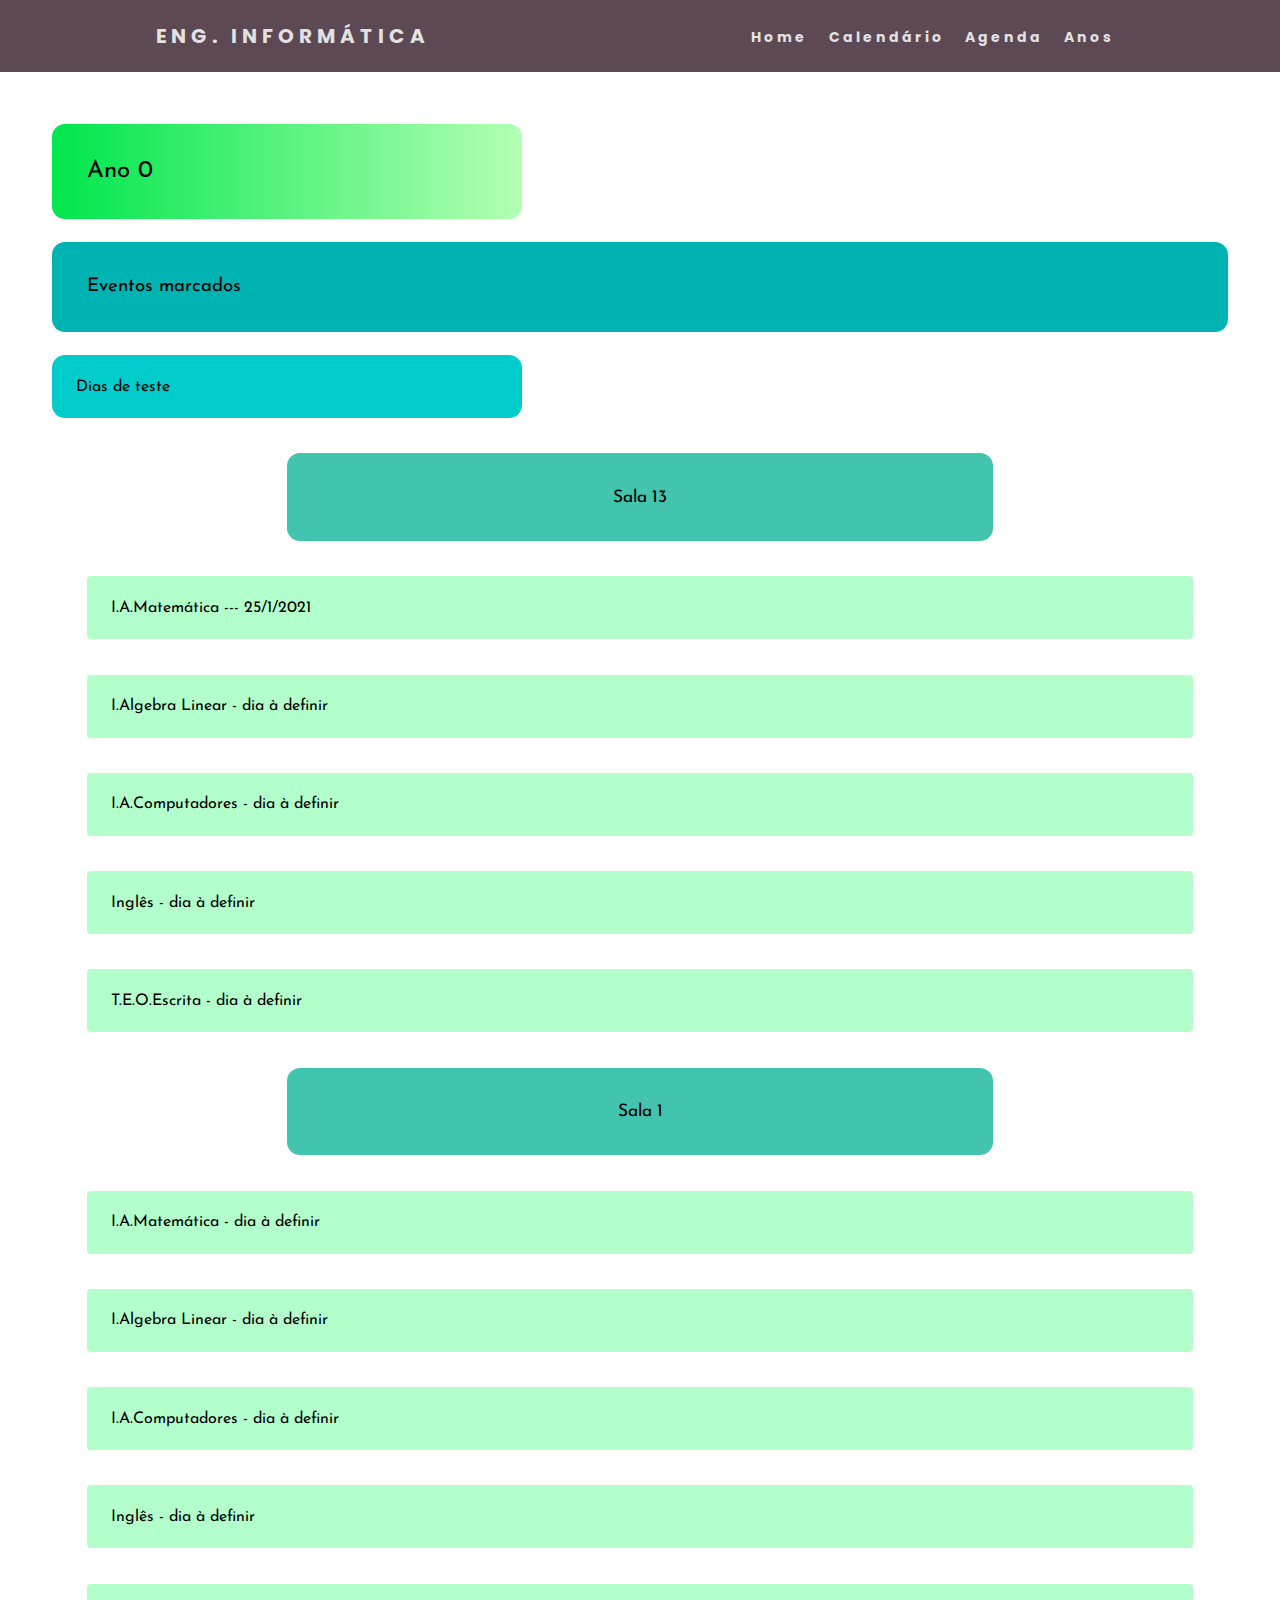
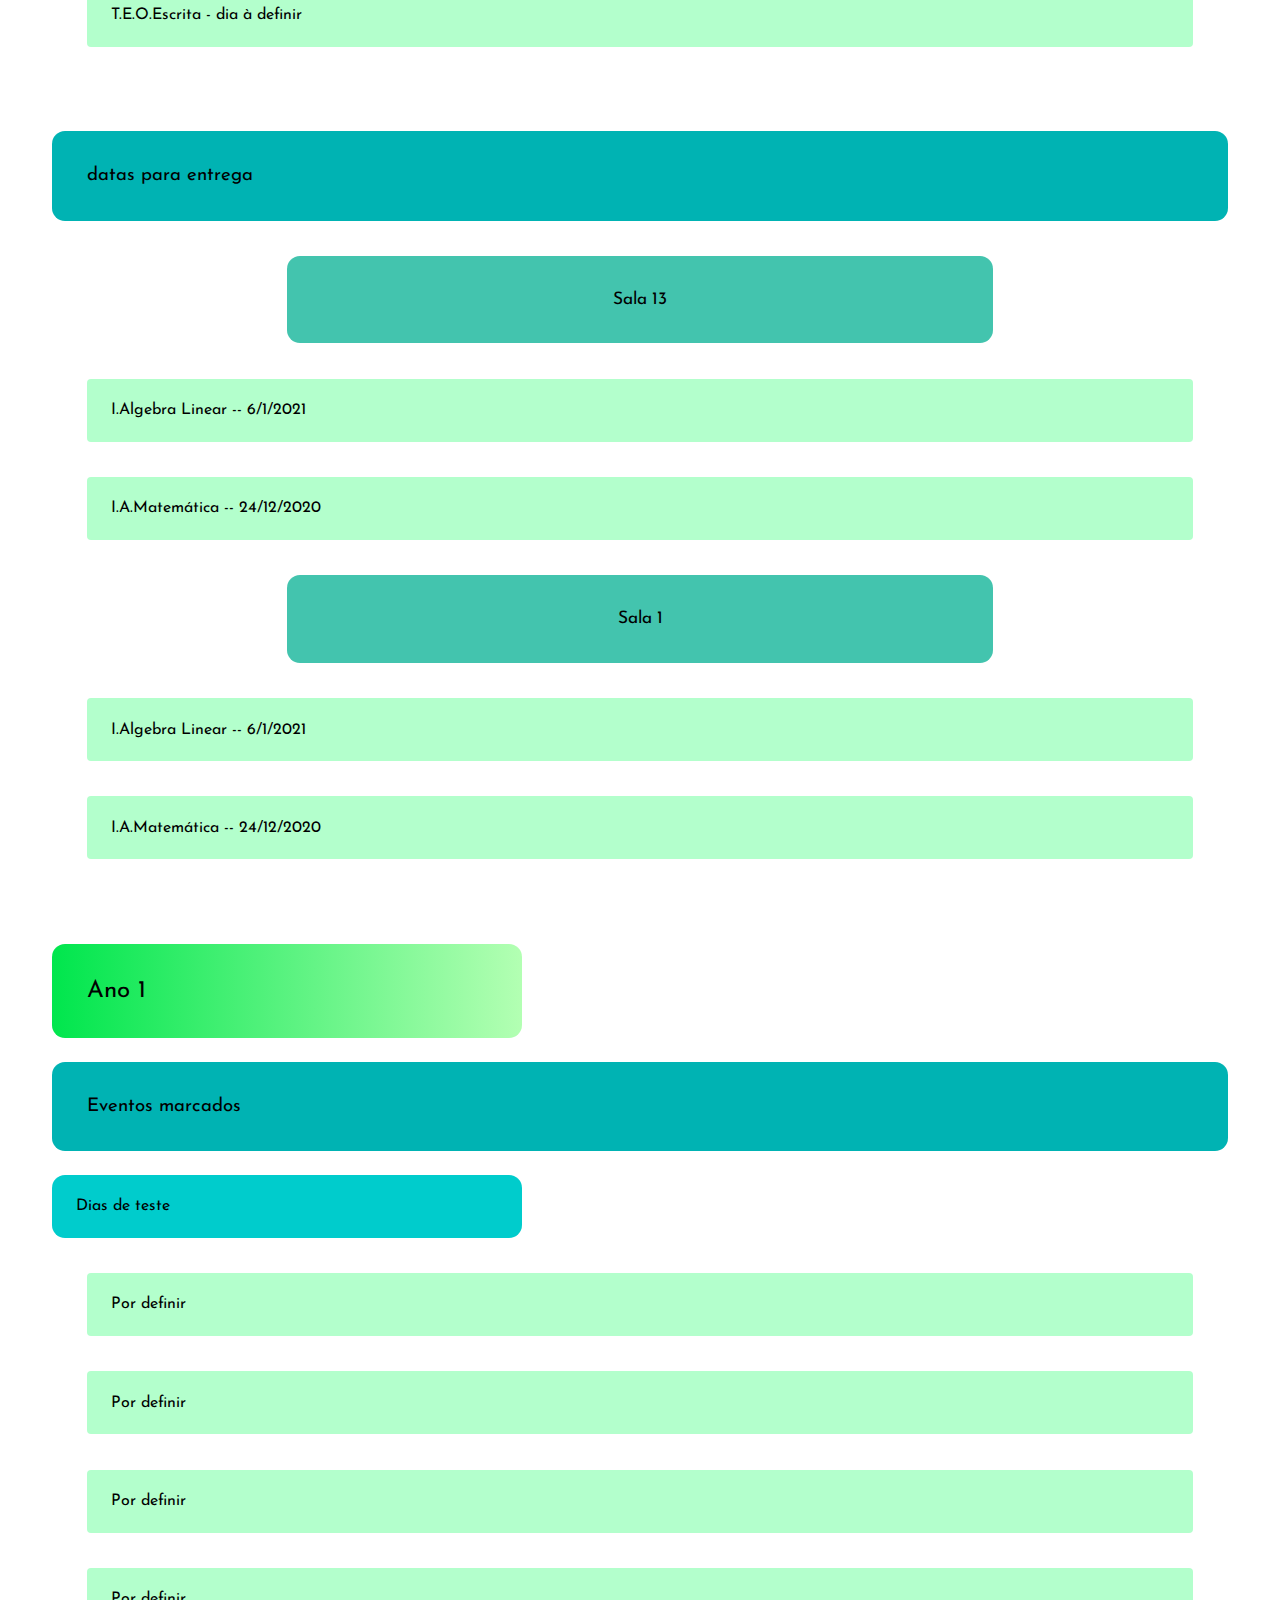
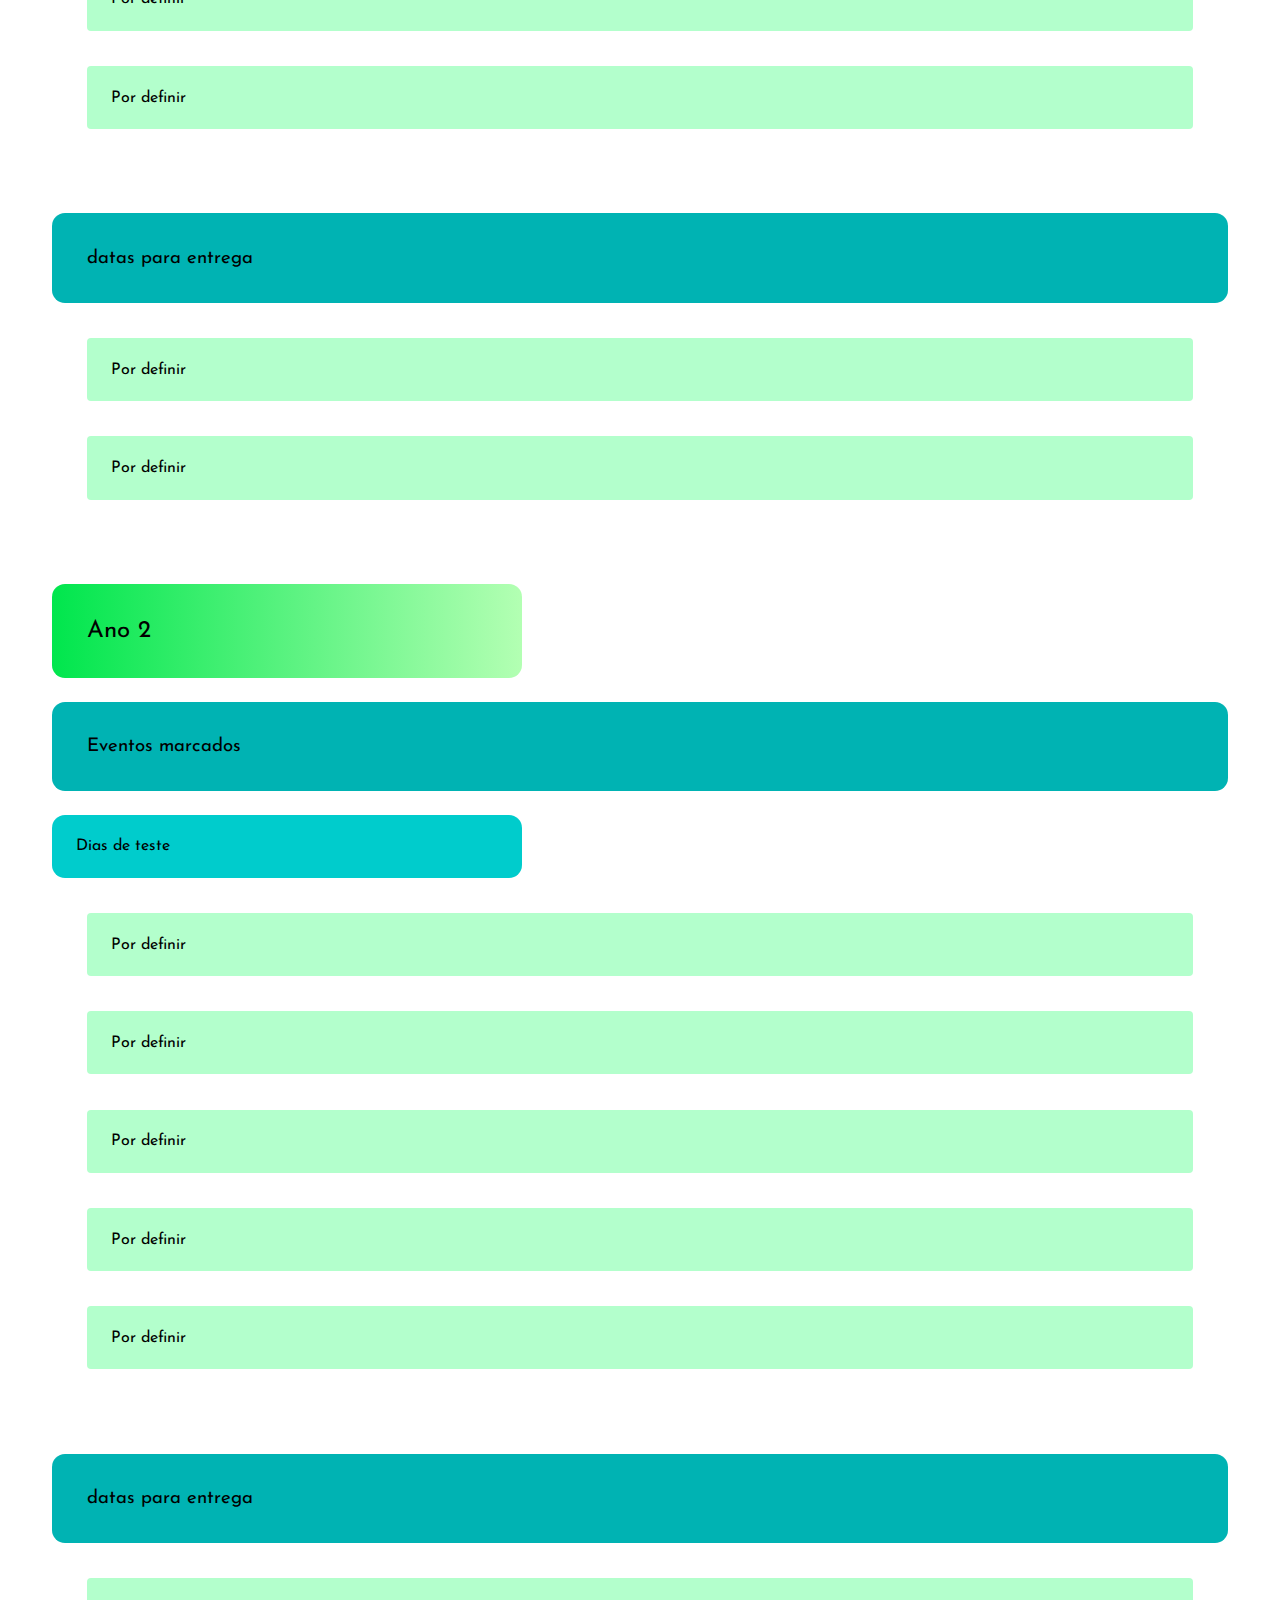
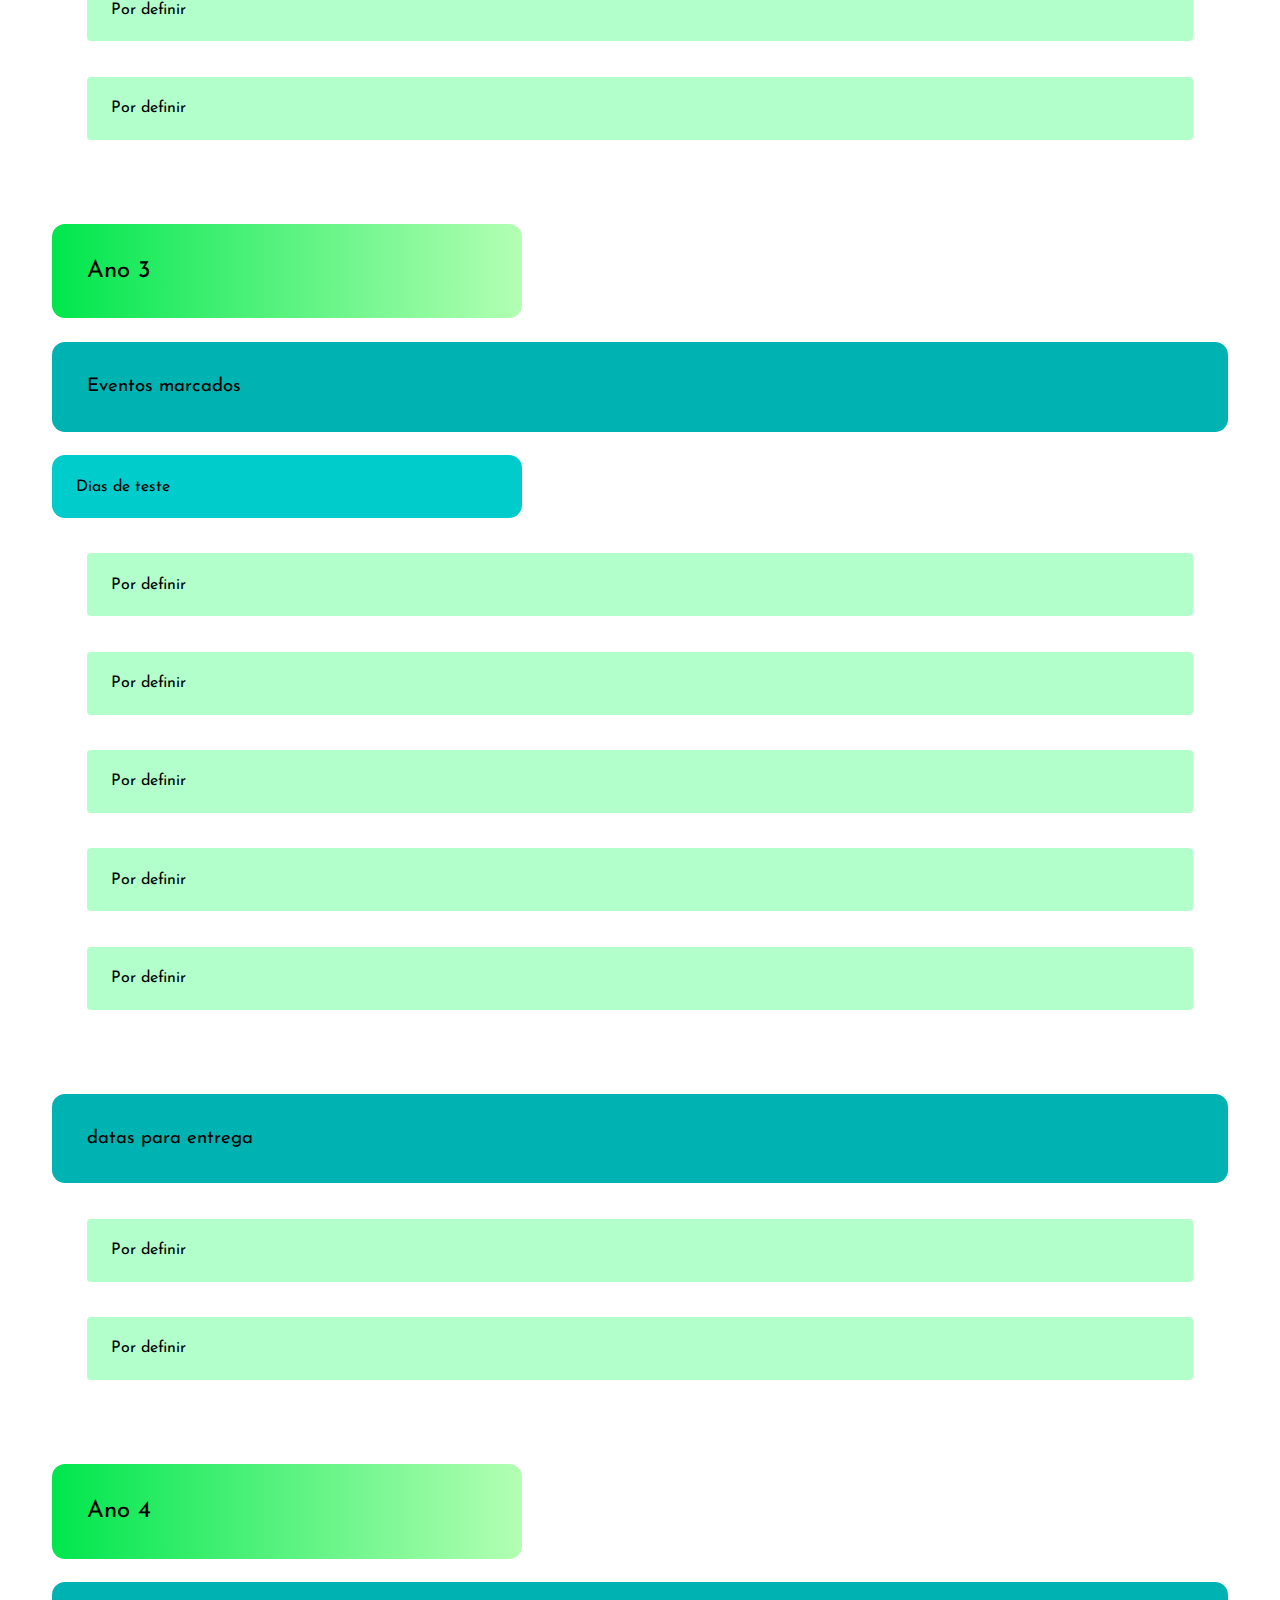
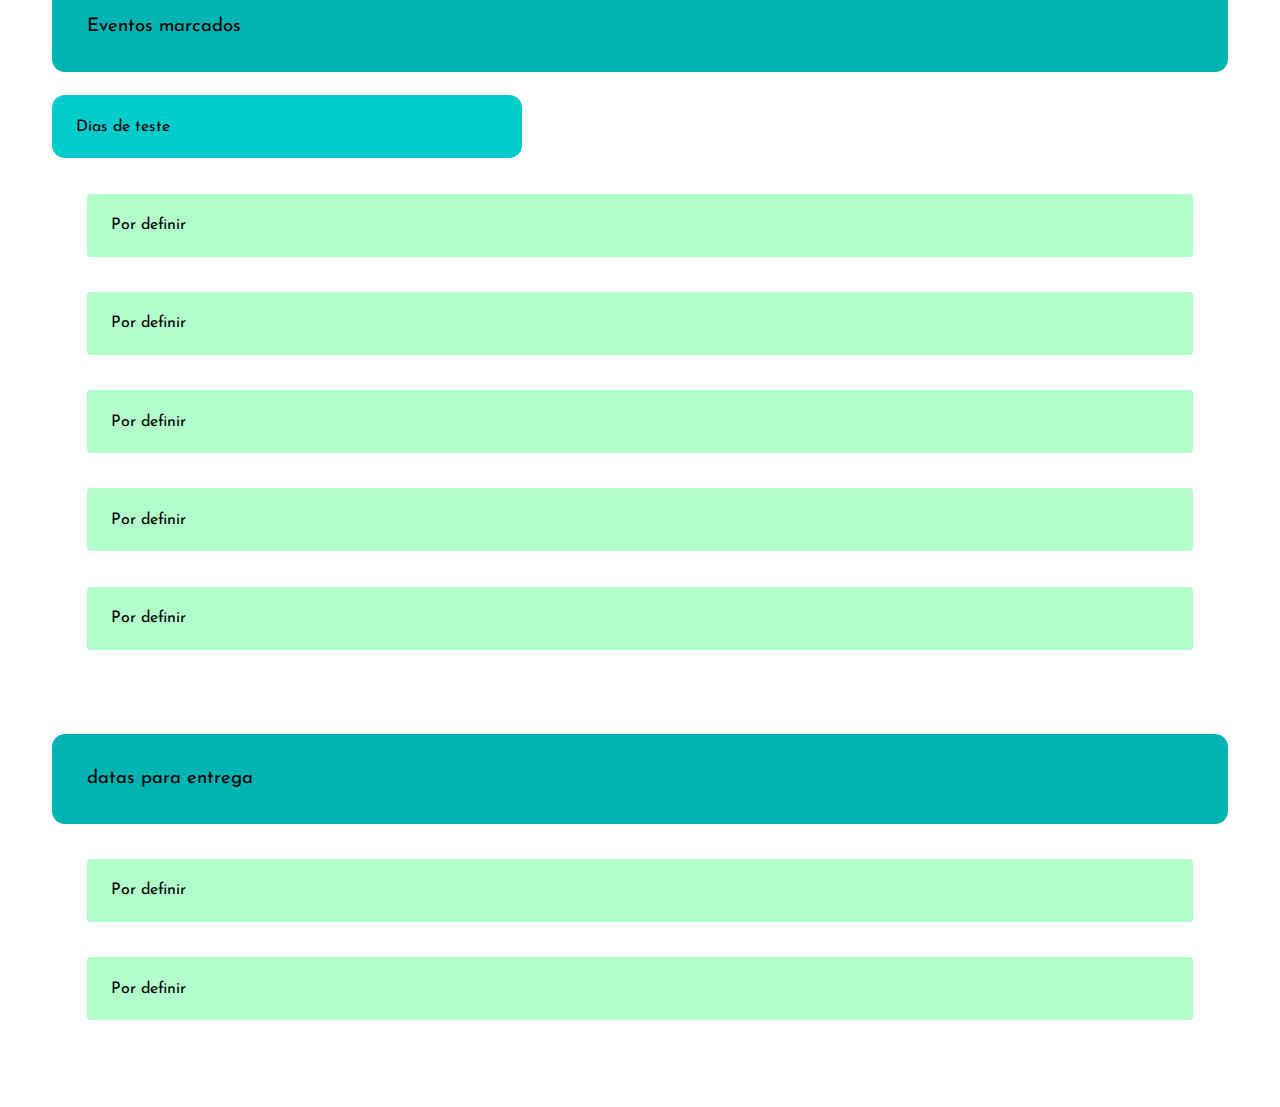
==== commit 5c829227: "atualização dos links e teste de i.a.m" ====
--- a/agenda.html
+++ b/agenda.html
@@ -48,7 +48,7 @@
                 <h5>Sala 13</h5>
 
                 <a href="">
-                    <p class="btn_anos">I.A.Matemática - dia à definir</p>
+                    <p class="btn_anos">I.A.Matemática --- 25/1/2021</p>
                 </a>
                 <a href="">
                     <p class="btn_anos">I.Algebra Linear - dia à definir</p>
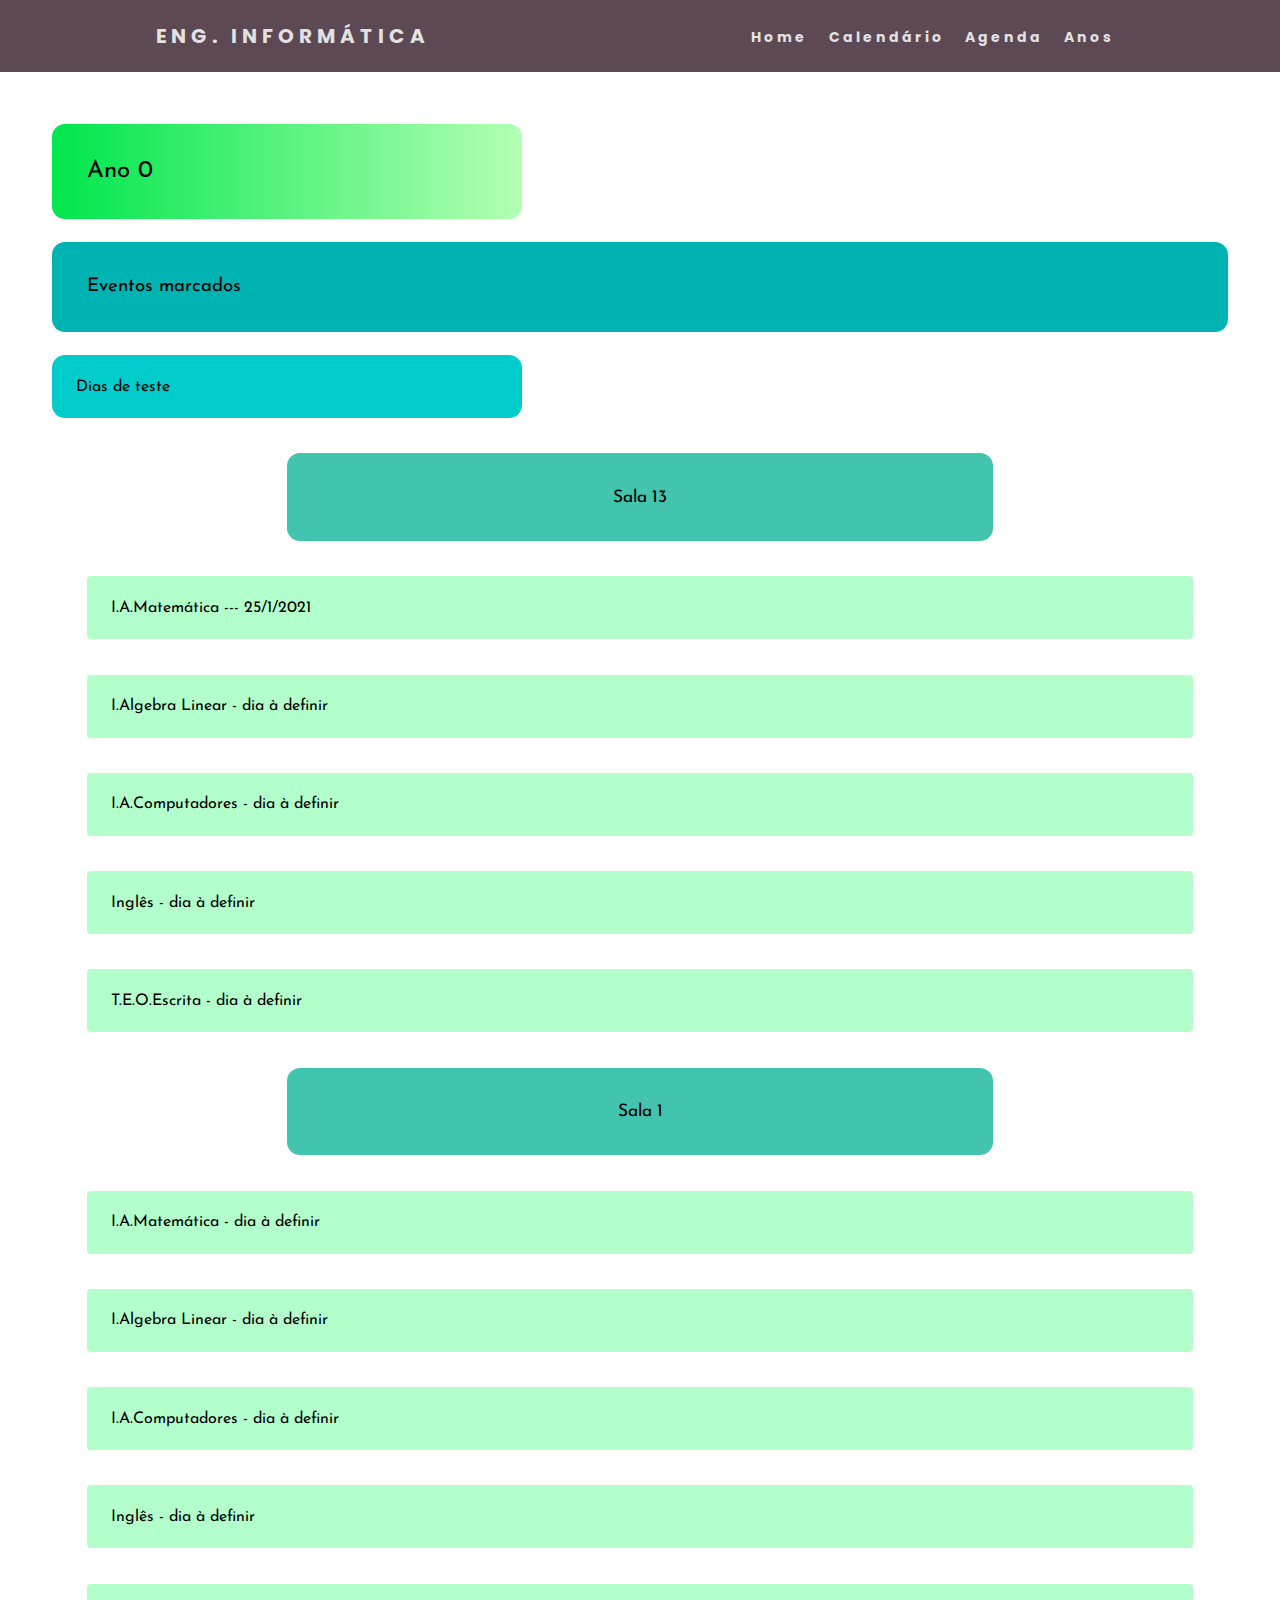
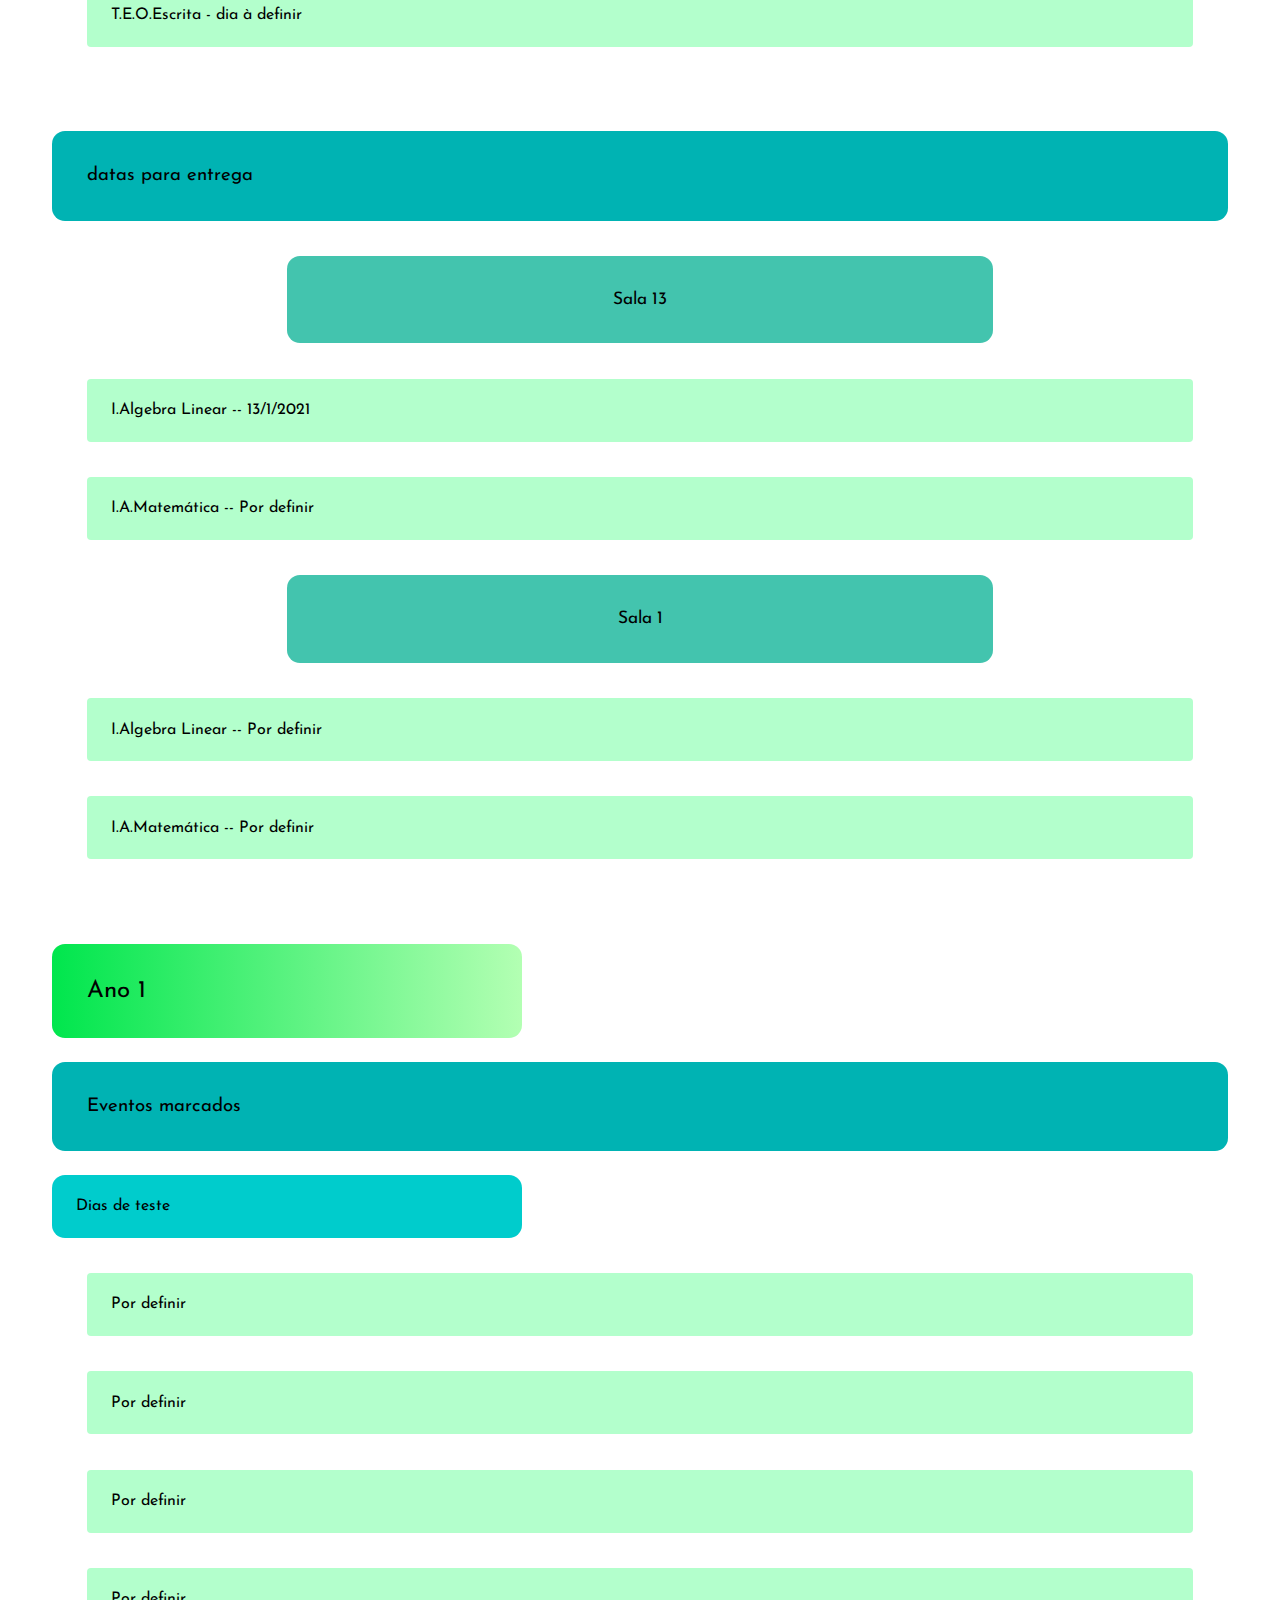
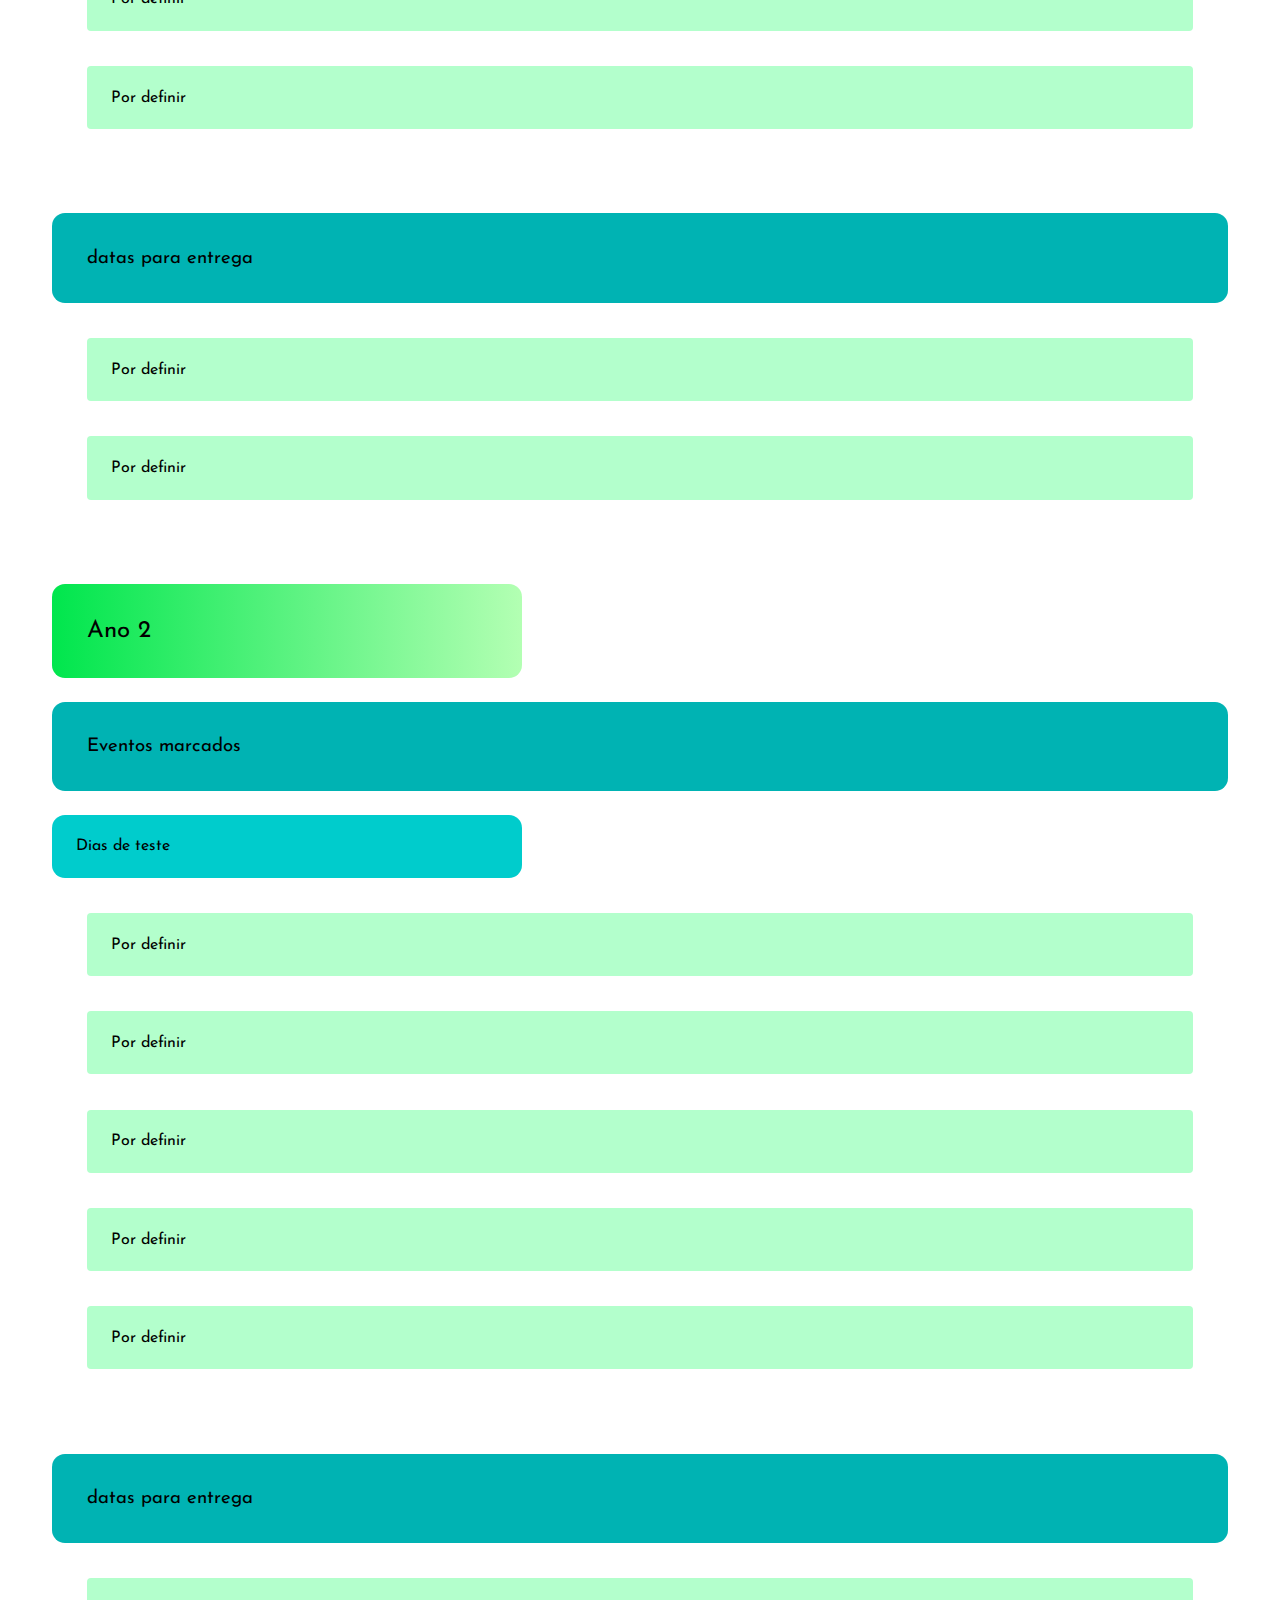
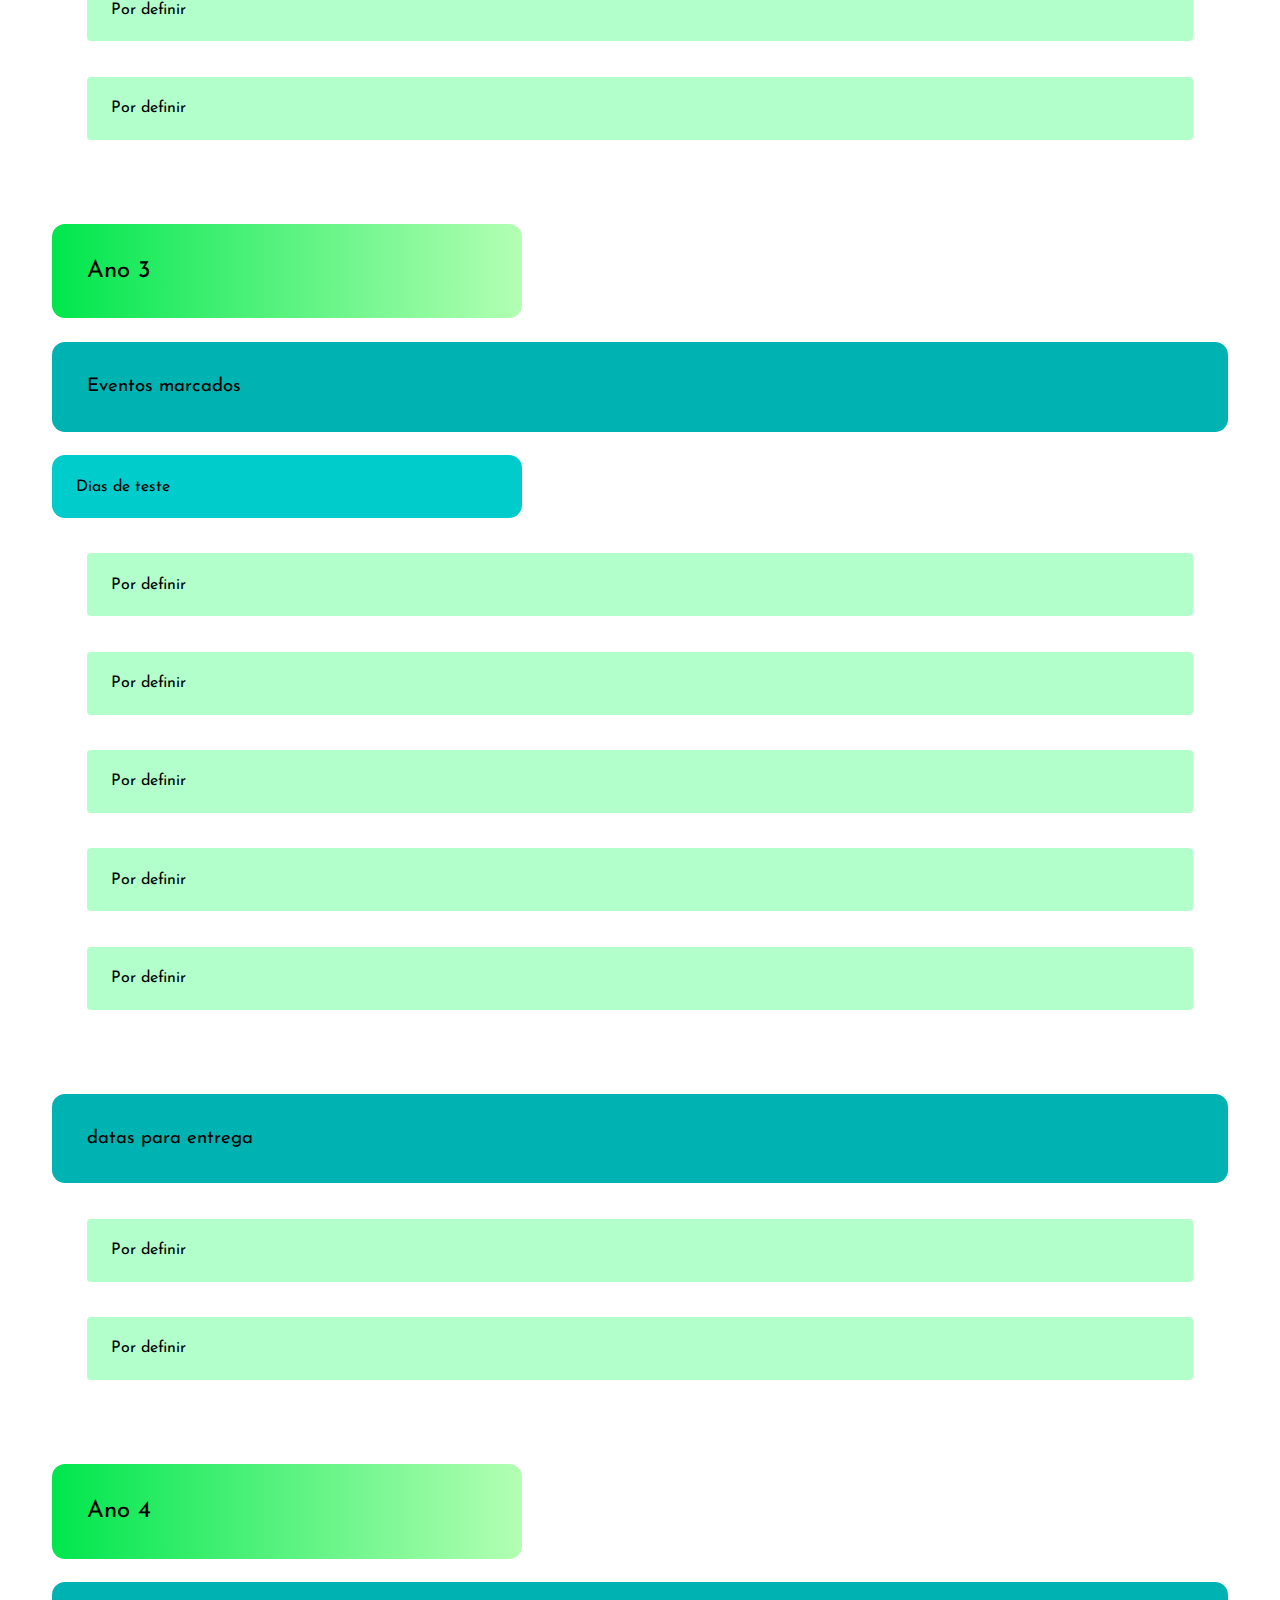
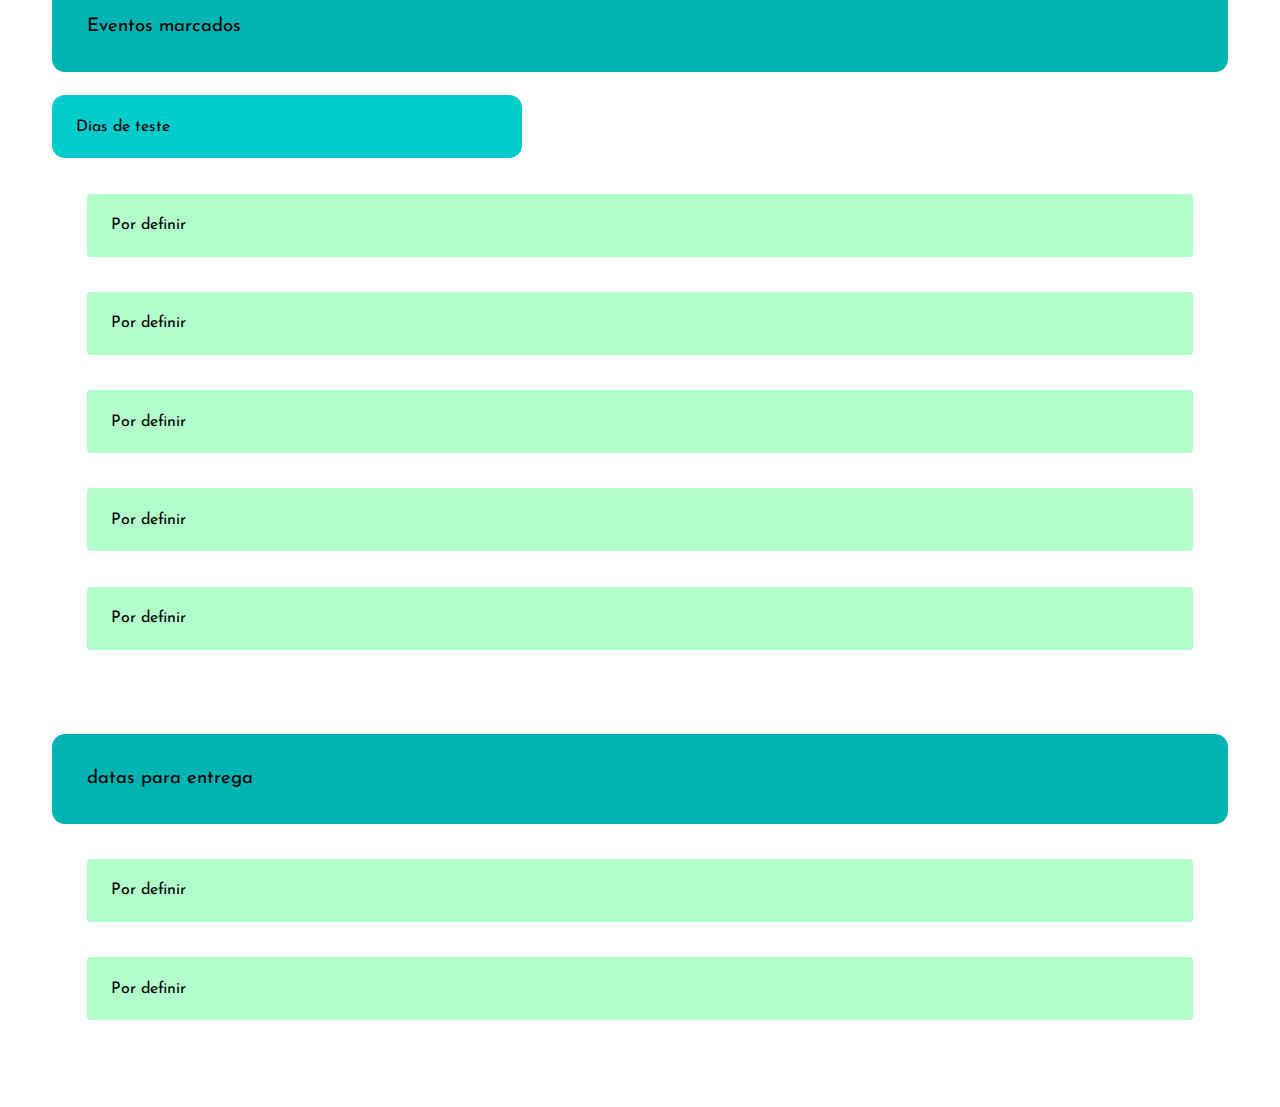
==== commit c1e70f2e: "dates" ====
--- a/agenda.html
+++ b/agenda.html
@@ -84,17 +84,17 @@
                 <h3>datas para entrega</h3>
                 <h5>Sala 13</h5>
                 <a href="">
-                    <p class="btn_anos">I.Algebra Linear -- 6/1/2021</p>
-                </a>
-                <a href="">
-                    <p class="btn_anos">I.A.Matemática -- 24/12/2020</p>
+                    <p class="btn_anos">I.Algebra Linear -- 13/1/2021</p>
+                </a>
+                <a href="">
+                    <p class="btn_anos">I.A.Matemática -- Por definir</p>
                 </a>
                 <h5>Sala 1</h5>
                 <a href="">
-                    <p class="btn_anos">I.Algebra Linear -- 6/1/2021</p>
-                </a>
-                <a href="">
-                    <p class="btn_anos">I.A.Matemática -- 24/12/2020</p>
+                    <p class="btn_anos">I.Algebra Linear -- Por definir</p>
+                </a>
+                <a href="">
+                    <p class="btn_anos">I.A.Matemática -- Por definir</p><!--Por definir-->
                 </a>
             </div>
         </section>
--- a/agenda.css
+++ b/agenda.css
@@ -60,11 +60,11 @@
     font-weight: 400;
 }
 .teste a:hover{
-    color: brown;
+    color: black;
     
 }
 .teste p:hover{
-    background-color: rgb(76, 230, 0);
+    background-color: rgb(0, 230, 211);
 }
 
 .btn_anos{
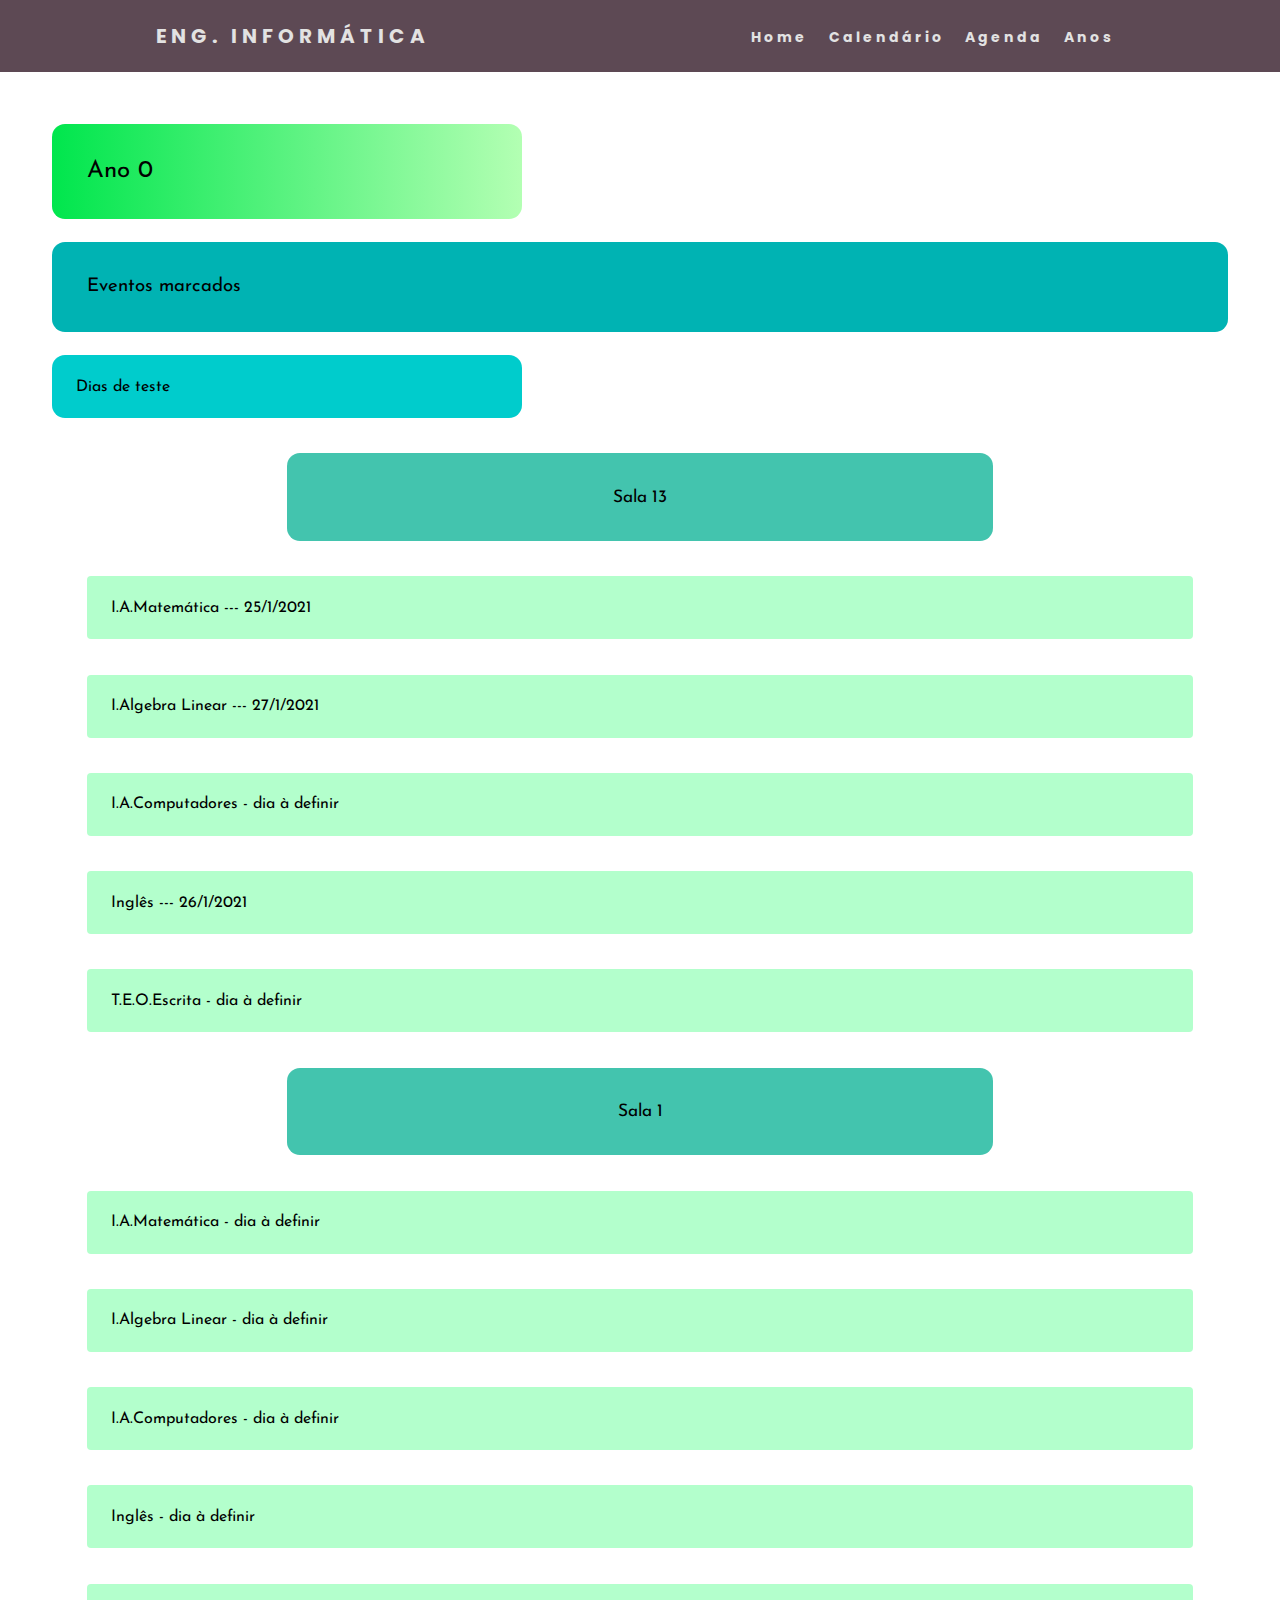
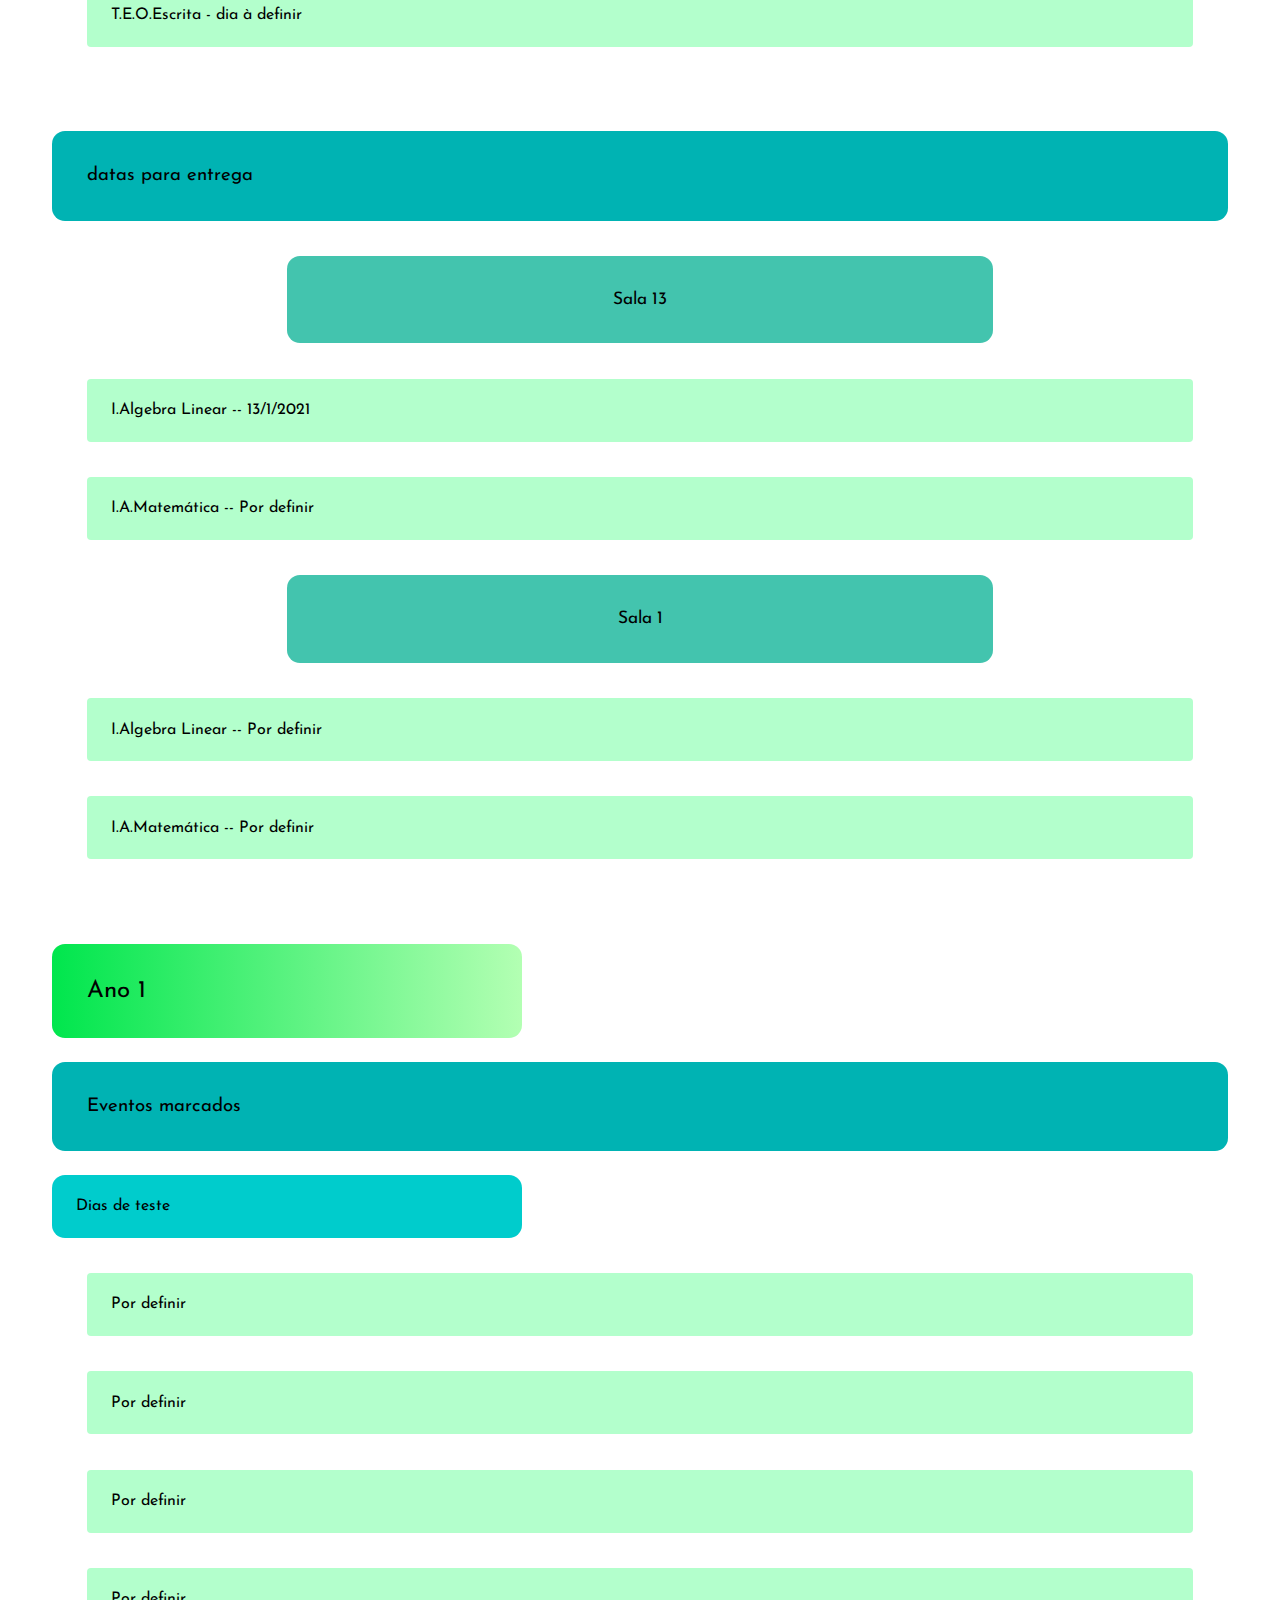
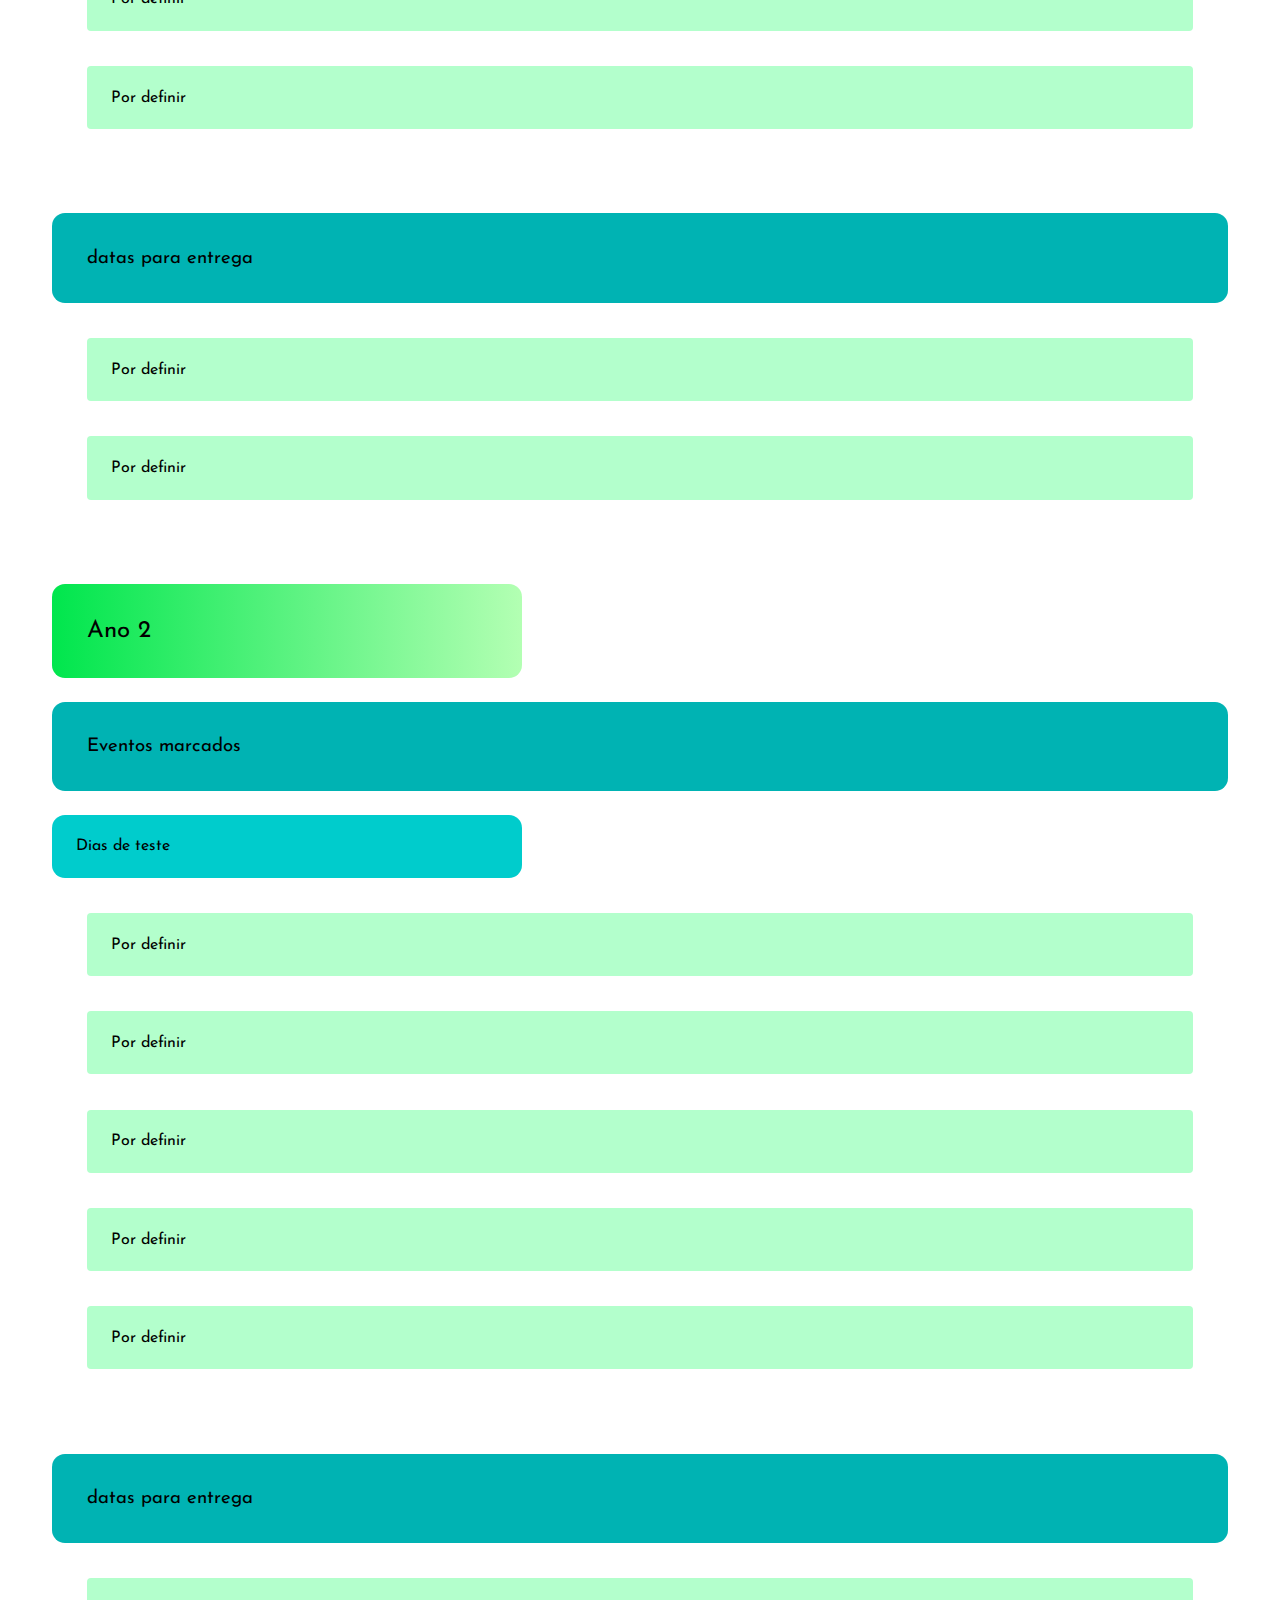
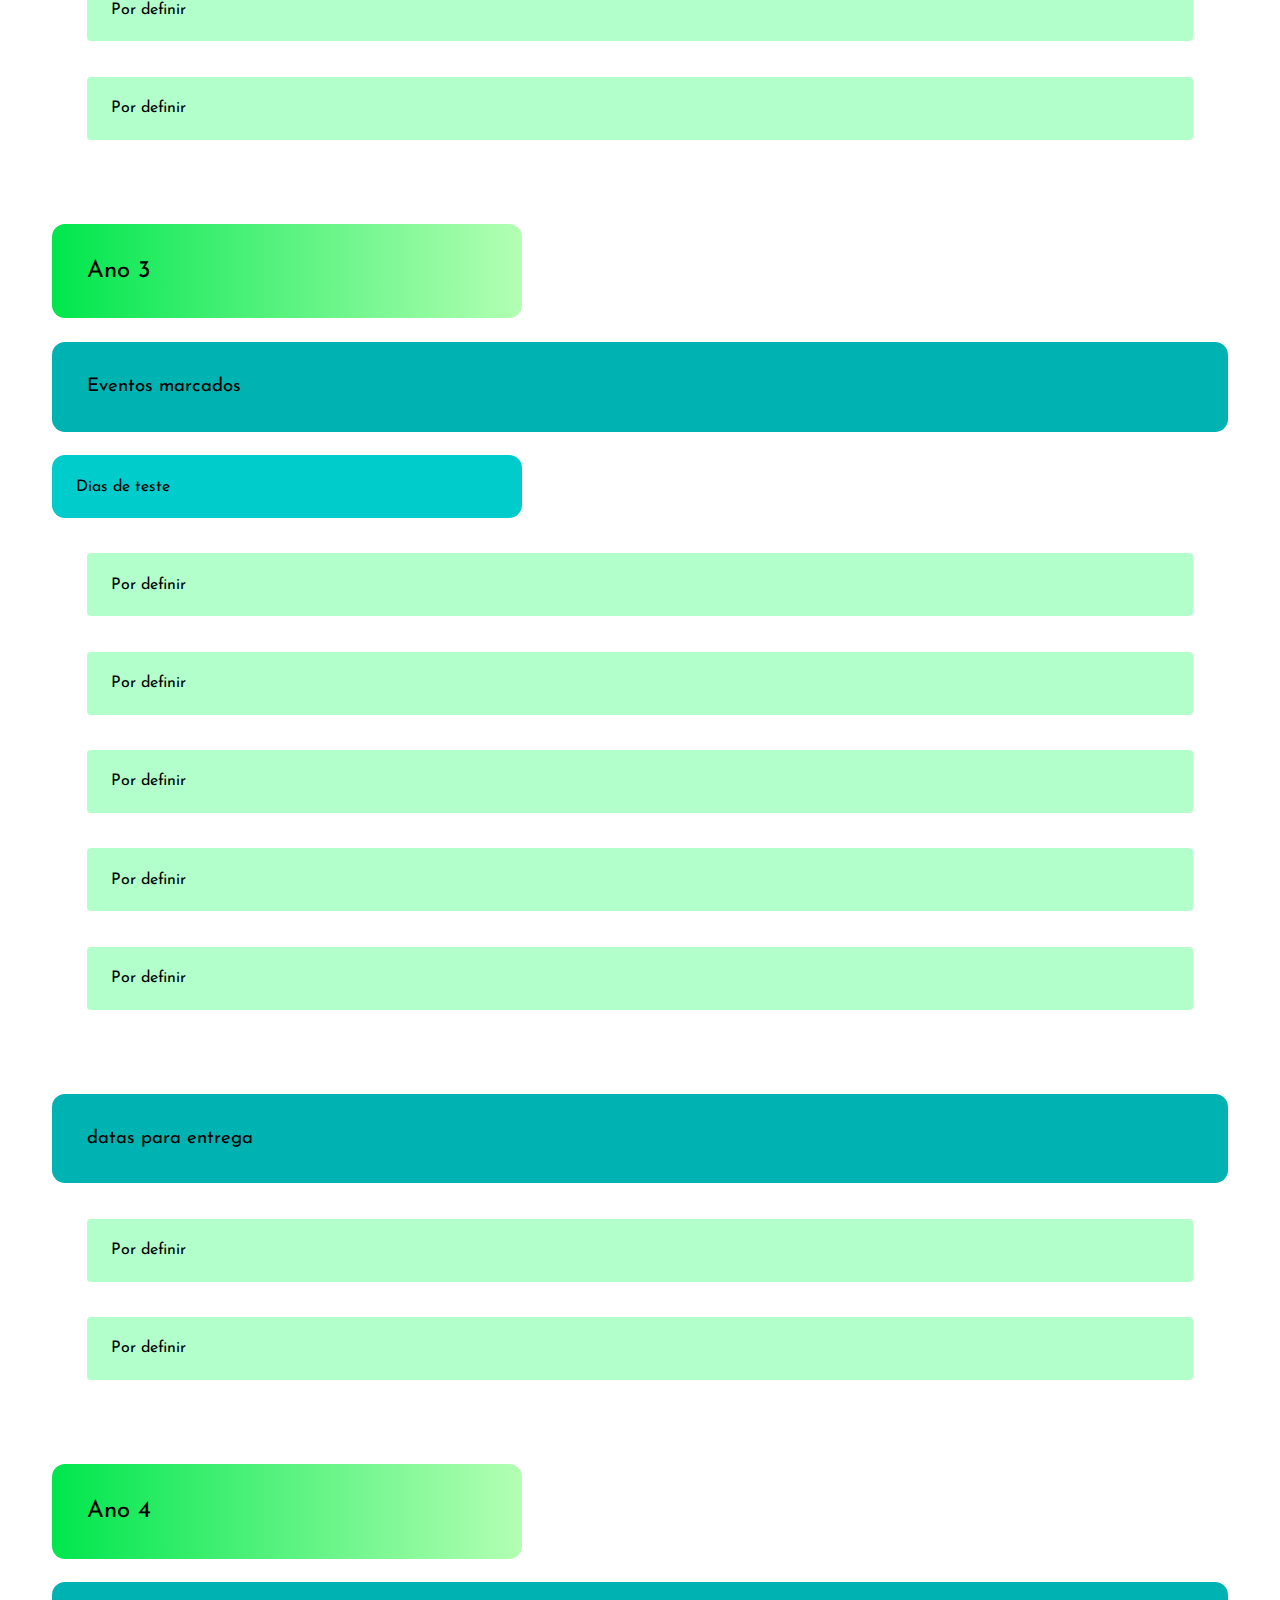
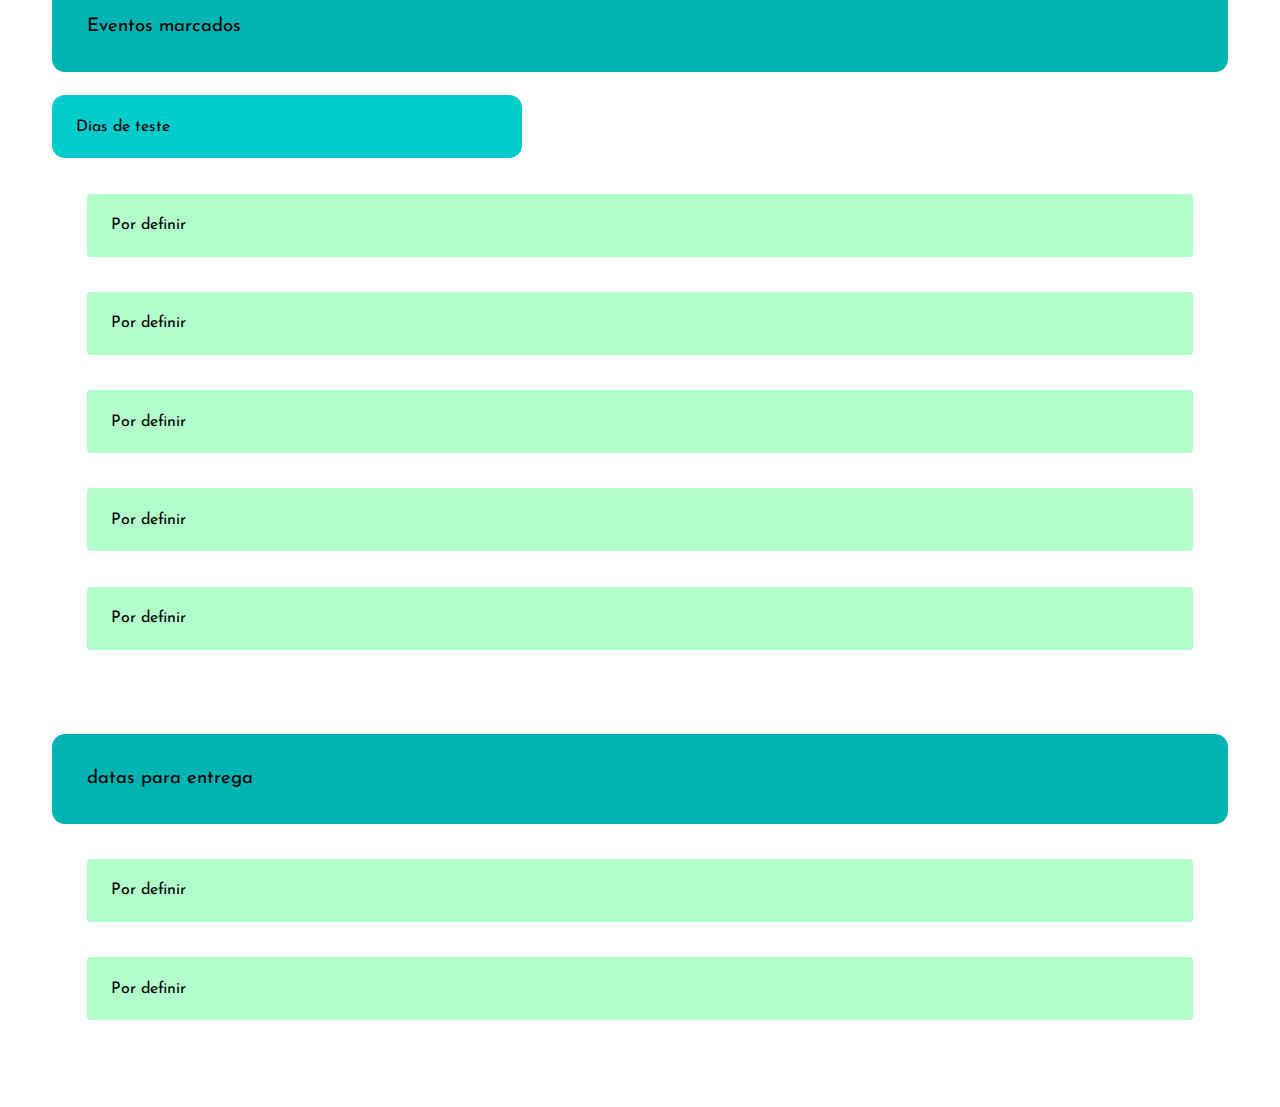
==== commit de4b7015: "dias de teste" ====
--- a/agenda.html
+++ b/agenda.html
@@ -1,5 +1,5 @@
 <!DOCTYPE html>
-<html lang="en">
+<html lang="pt">
 
 <head>
     <meta charset="UTF-8">
@@ -51,13 +51,13 @@
                     <p class="btn_anos">I.A.Matemática --- 25/1/2021</p>
                 </a>
                 <a href="">
-                    <p class="btn_anos">I.Algebra Linear - dia à definir</p>
+                    <p class="btn_anos">I.Algebra Linear --- 27/1/2021</p>
                 </a>
                 <a href="">
                     <p class="btn_anos">I.A.Computadores - dia à definir</p>
                 </a>
                 <a href="">
-                    <p class="btn_anos">Inglês - dia à definir</p>
+                    <p class="btn_anos">Inglês --- 26/1/2021</p>
                 </a>
                 <a href="">
                     <p class="btn_anos">T.E.O.Escrita - dia à definir</p>
